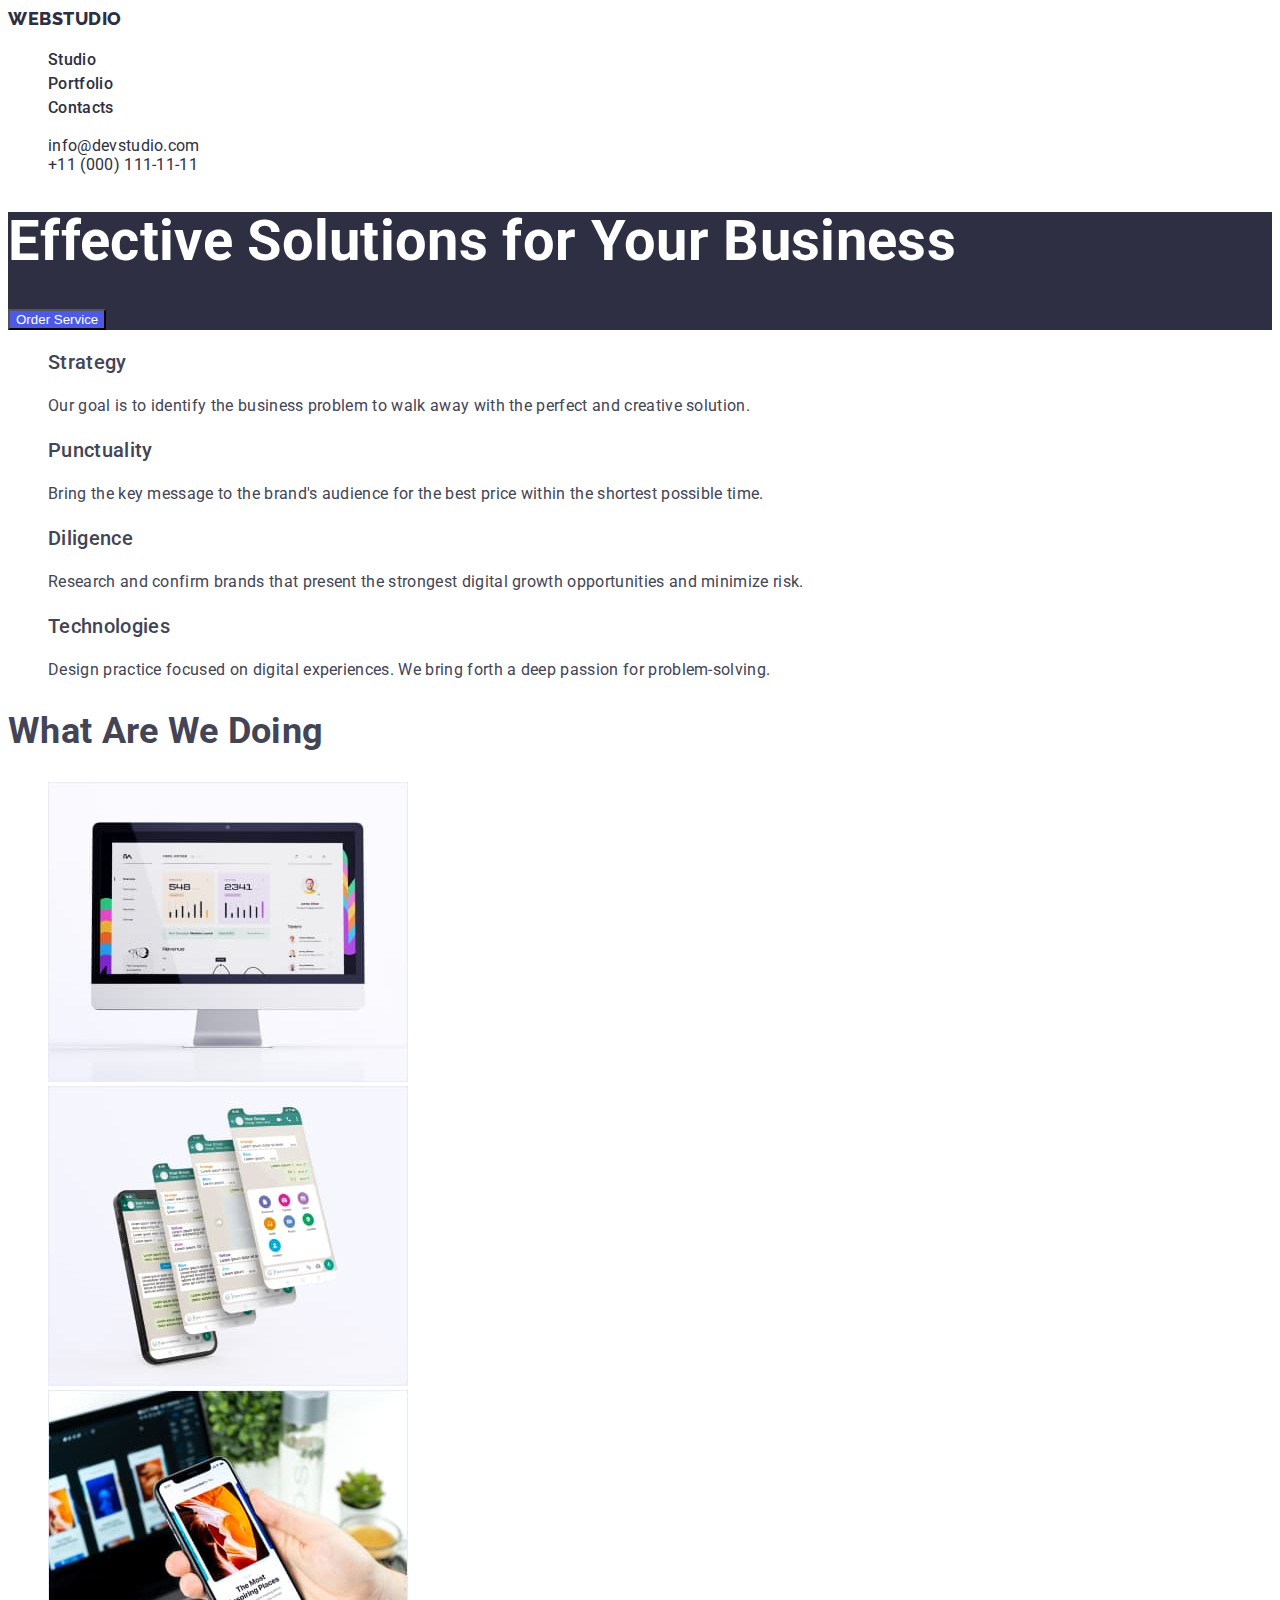
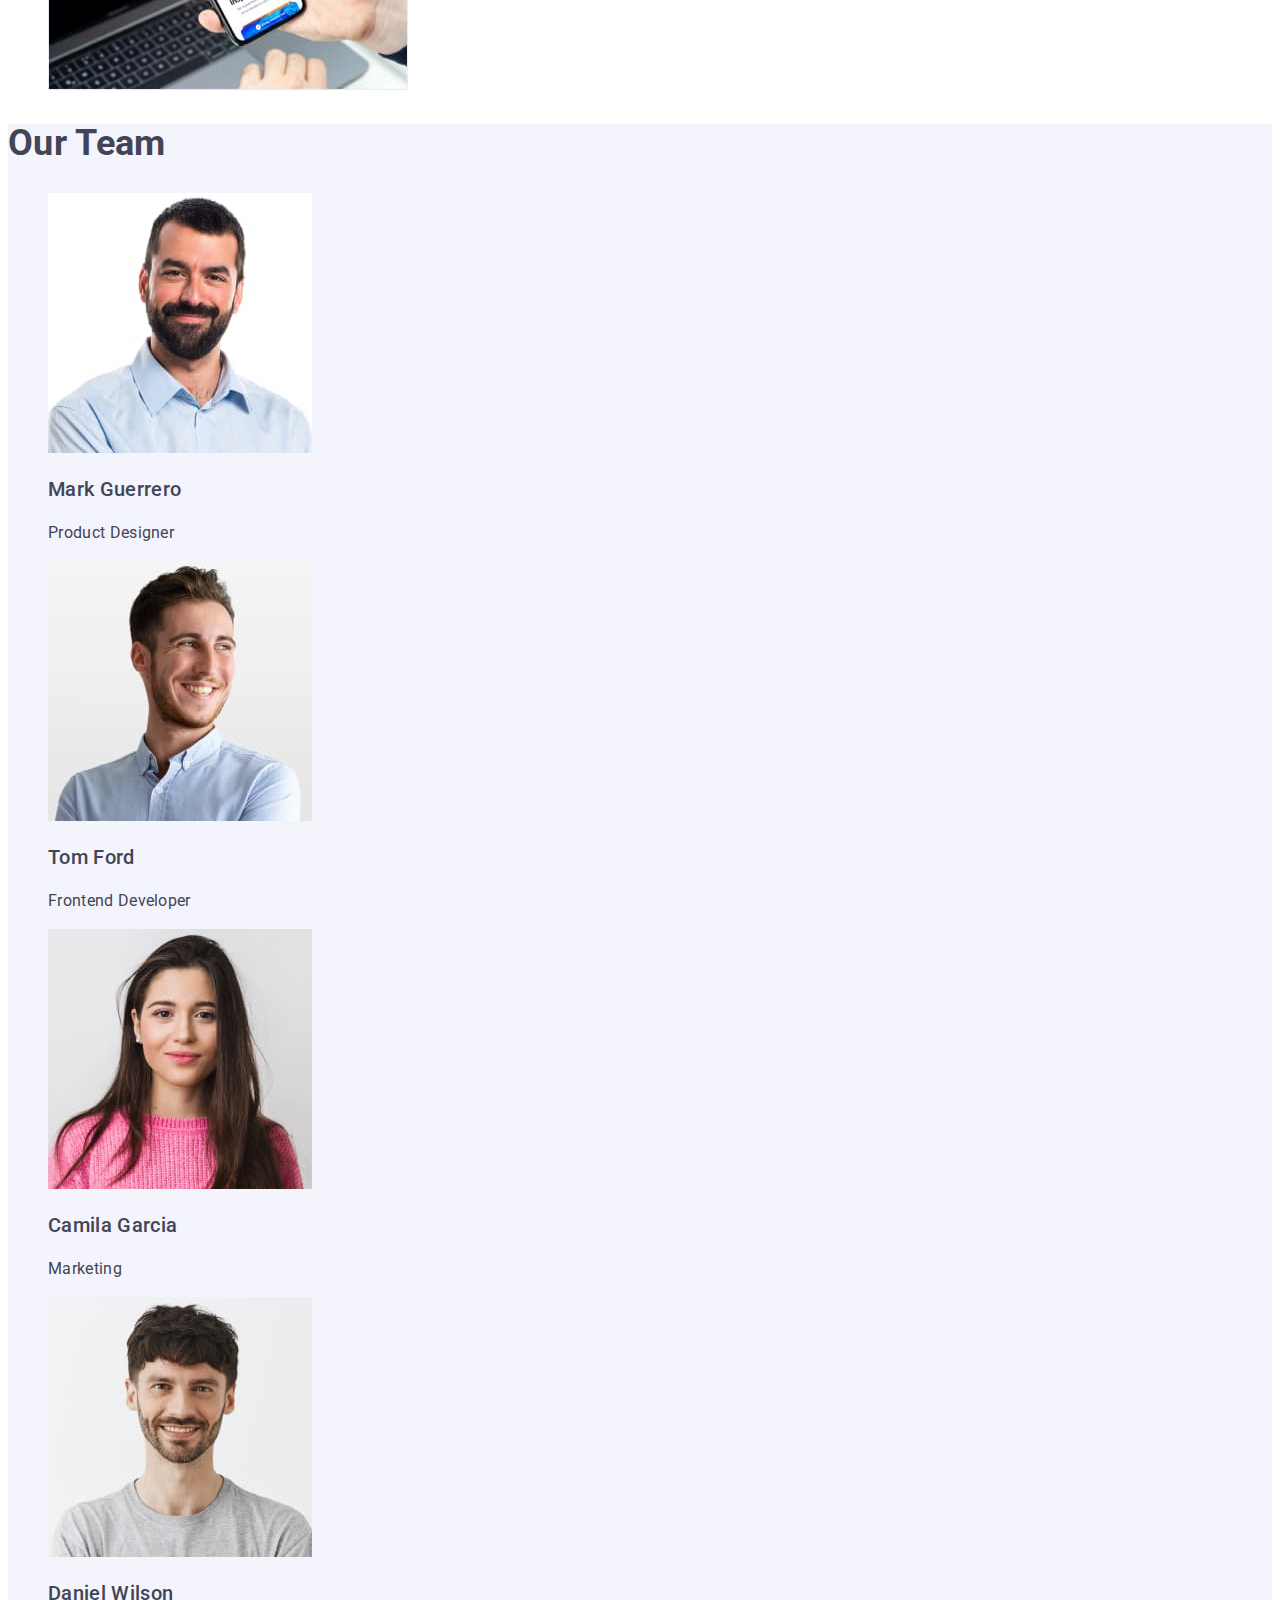
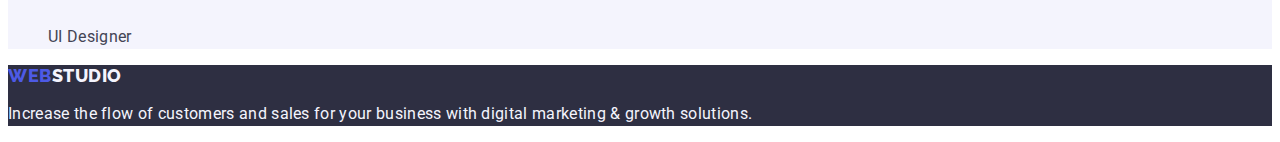
==== index.html @ 91854b74 "csscompleteheader" ====
<!DOCTYPE html>
<html lang="en">
  <head>
    <meta charset="UTF-8" />
    <meta http-equiv="X-UA-Compatible" content="IE=edge" />
    <meta name="viewport" content="width=device-width, initial-scale=1.0" />
    <link rel="stylesheet" href="./css/styles.css" />
    <link rel="preconnect" href="https://fonts.googleapis.com" />
    <link rel="preconnect" href="https://fonts.gstatic.com" crossorigin />
    <link
      href="https://fonts.googleapis.com/css2?family=Montserrat:wght@400;700&family=Raleway:wght@800&family=Roboto:wght@400;500;700;900&display=swap"
      rel="stylesheet"
    />
    <title>Web Studio</title>
  </head>

  <!-- header -->

  <body class="page">
    <header class="header">
      <nav class="nav">
        <a class="header-logo link" href="./index.html"
          >Web<span class="logo-span">Studio</span></a
        >
        <ul class="header list">
          <li class="header-list-item">
            <a class="header link" href="./index.htm ">Studio</a>
          </li>
          <li class="header-list-item">
            <a class="header link" href="./portfolio.html">Portfolio</a>
          </li>
          <li class="header-list-item">
            <a class="header link" href="">Contacts</a>
          </li>
        </ul>
      </nav>

      <address class="address">
        <ul class="address list">
          <li class="address-list-item">
            <a class="address link" href="mailto:info@devstudio.com"
              >info@devstudio.com</a
            >
          </li>
          <li class="address-list-item">
            <a class="address link" href="tel:+110001111111"
              >+11 (000) 111-11-11</a
            >
          </li>
        </ul>
      </address>
    </header>

    <main class="main">
      <!-- section1 -->
      <section class="section one">
        <h1 class="one-title">Effective Solutions for Your Business</h1>
        <button class="one-btn" type="button">Order Service</button>
      </section>
      <!-- section2 -->
      <section class="section two">
        <h2 class="two-hidden-title"></h2>
        <ul class="two-list">
          <li class="two-list">
            <h3 class="two-title">Strategy</h3>
            <p class="two-text">
              Our goal is to identify the business problem to walk away with the
              perfect and creative solution.
            </p>
          </li>
          <li class="two-list">
            <h3 class="two-title">Punctuality</h3>
            <p class="two-text">
              Bring the key message to the brand's audience for the best price
              within the shortest possible time.
            </p>
          </li>
          <li class="two-list">
            <h3 class="two-title">Diligence</h3>
            <p class="two-text">
              Research and confirm brands that present the strongest digital
              growth opportunities and minimize risk.
            </p>
          </li>
          <li class="two-list">
            <h3 class="two-title">Technologies</h3>
            <p class="two-text">
              Design practice focused on digital experiences. We bring forth a
              deep passion for problem-solving.
            </p>
          </li>
        </ul>
      </section>
      <!-- section3 -->
      <section class="section three">
        <h2 class="three-title">What are we doing</h2>
        <ul class="three-list">
          <li class="three-list-item">
            <img
              src="./images/Rectangle71.jpg"
              alt="Kompture image"
              width="360"
            />
          </li>
          <li class="three-list-item">
            <img
              src="./images/Rectangle71(2).jpg"
              alt="Phones image"
              width="360"
            />
          </li>
          <li class="three-list-item">
            <img
              src="./images/Rectangle71(1).jpg"
              alt="Kompture and Phone image"
              width="360"
            />
          </li>
        </ul>
      </section>
      <!-- section4 -->
      <section class="section four">
        <h2 class="four-title">Our Team</h2>
        <ul class="four-list">
          <li class="four-list-item">
            <img src="./images/img.jpg" alt="Mark Guerrero" width="264" />
            <h3 class="four-name">Mark Guerrero</h3>
            <p class="four-text">Product Designer</p>
          </li>
          <li class="four-list-item">
            <img src="./images/img(1).jpg" alt="Tom Ford" width="264" />
            <h3 class="four-name">Tom Ford</h3>
            <p class="four-text">Frontend Developer</p>
          </li>
          <li class="four-list-item">
            <img src="./images/img(2).jpg" alt="Camila Garcia" width="264" />
            <h3 class="four-name">Camila Garcia</h3>
            <p class="four-text">Marketing</p>
          </li>
          <li class="four-list-item">
            <img src="./images/img(3).jpg" alt="Daniel Wilson" width="264" />
            <h3 class="four-name">Daniel Wilson</h3>
            <p class="four-text">UI Designer</p>
          </li>
        </ul>
      </section>
    </main>

    <footer class="footer">
      <a class="footer-logo link" href="./index.html"
        ><span class="footer-span">Web</span
        ><span class="studio-span">Studio</span></a
      >
      <p class="footer-text">
        Increase the flow of customers and sales for your business with digital
        marketing & growth solutions.
      </p>
    </footer>
  </body>
</html>
---- css/styles.css ----
body{
    font-family: "Roboto",
        sans-serif;
    font-weight: 400;
    color: #434455;
    background: #FFFFFF;
    letter-spacing: 0.02em;
}

:root{
--primari-font: "Roboto",
    sans-serif;

}
/* header*/

.header {}

/* reset*/
ul,ol {
    list-style: none;
}
 
a {
    text-decoration: none;
    color: currentColor;
}

button{
    cursor: pointer;
}

.nav {
        font-weight: 500;
        font-size: 16px;
        line-height: 1.5; 
        }

.header-logo {
        font-family: 'Raleway', sans-serif;
        font-weight: 800;
        font-size: 18px;
        line-height: 1.17;
        color: #4d5ae5;
        letter-spacing: 0.03em;
        text-transform: uppercase;
        }

.logo-span {
    color: #2e2f42;
}

.header {}

.list {
    list-style: none
}

.header-list-item {}

.header 

.link {
    color: #2e2f42;
    text-decoration: none;
}

.link:hover,
.link:focus{
    color: #404bbf;
}

address {
    font-style: normal;
}

.address 

.address-list-item {}

.address-link {}

/* section one*/

.section {}

.one {
    background: #2E2F42;
}

.one-title {
        font-weight: 700;
        font-size: 56px;
        line-height: 1.07;
        color: #FFFFFF;
}

.one-btn {
        background: #4D5AE5;
        color: #FFFFFF;
}

/* section two*/

.section {}

.two {}

.two-hidden-title {}

.two-list {}

.two-title {
    font-weight: 500;
        font-size: 20px;
        line-height: 1.2;
        
}

.two-text {
        font-size: 16px;
        line-height: 1.5;
        color: #434455;
}

/* section three*/

.section {}

.three {}

.three-title {
    font-weight: 700;
        font-size: 36px;
        line-height: 1.11;
        text-transform: capitalize;
}

.three-list {}

.three-list-item {}

/* section four*/

.section {
    
}

.four {
    background: #F4F4FD;
}

.four-title {
    font-weight: 700;
        font-size: 36px;
        line-height: 1.11;
        text-transform: capitalize;
}

.four-list {}

.four-list-item {}

.four-name {
    font-weight: 500;
        font-size: 20px;
        line-height: 1.2;
}

.four-text {
    line-height: 1.5;
        color: #434455;
}
/*section5*/

.section {}

.five {}

.filters {}

.filter-btn {
    font-weight: 500;
    font-size: 16px;
    line-height: 1.5;
    letter-spacing: 0.04em;
    color: #4D5AE5;
    background: #F4F4FD;
}

.five-title {
    font-weight: 500;
    font-size: 20px;
    line-height: 1.2;
}

.five-text {
    color: #434455;
}
/* footer*/

.footer {
    background: #2E2F42;
}

.footer-span{
    font-family: 'Raleway';
        font-style: normal;
        font-weight: 800;
        font-size: 18px;
        line-height: 1.17;
        letter-spacing: 0.03em;
        text-transform: uppercase;
        color: #4D5AE5;
}

.studio-span{
    font-family: 'Raleway';
        font-style: normal;
        font-weight: 800;
        font-size: 18px;
        line-height: 1.17;
        letter-spacing: 0.03em;
        text-transform: uppercase;
        color: #F4F4FD;
}
.footer-text {
    line-height: 1.5; 
        color: #F4F4FD;
}
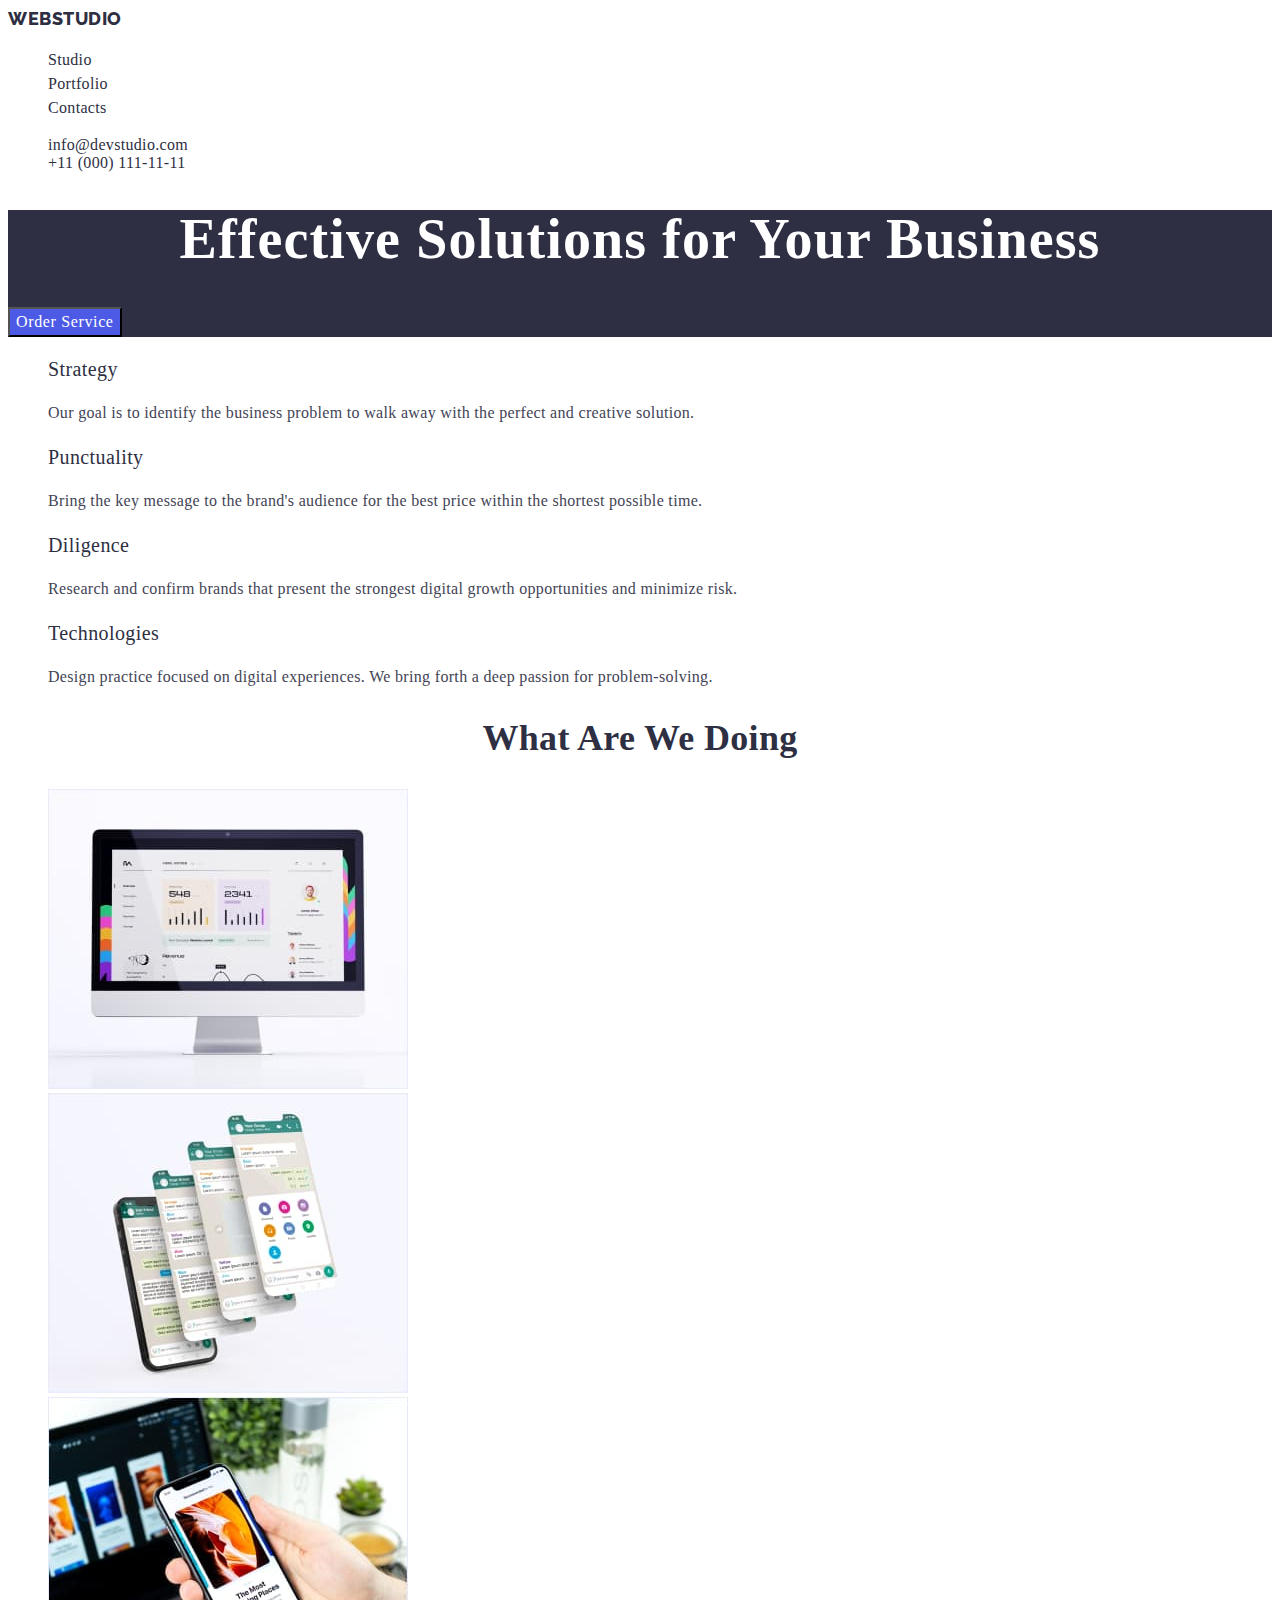
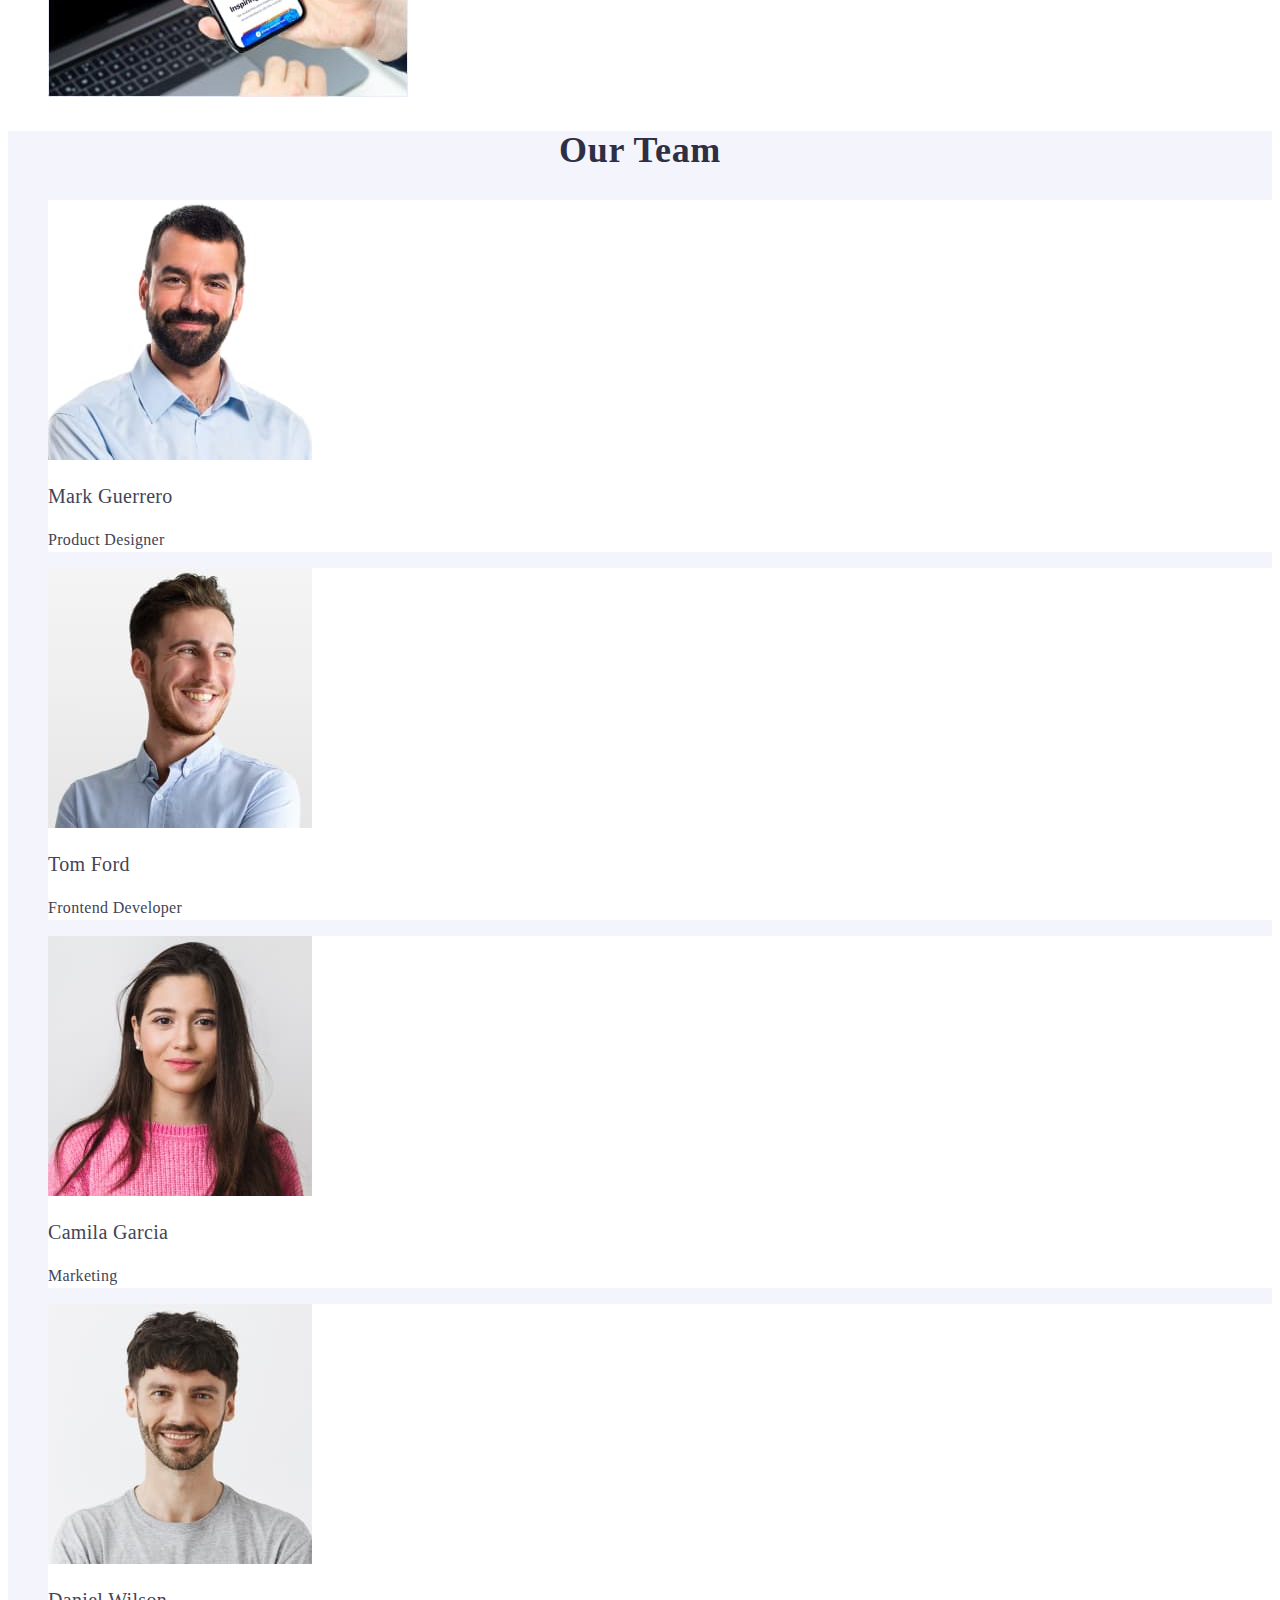
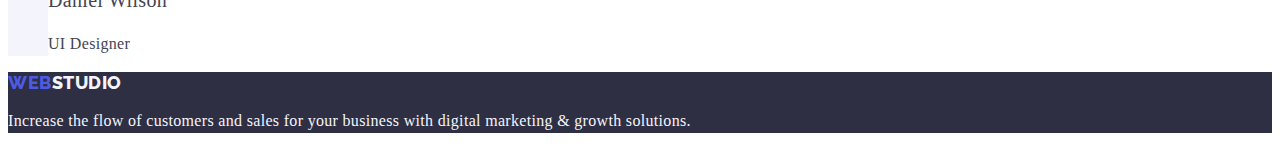
==== commit d4f2bde5: "csstest4" ====
--- a/index.html
+++ b/index.html
@@ -55,12 +55,12 @@
       <!-- section1 -->
       <section class="section one">
         <h1 class="one-title">Effective Solutions for Your Business</h1>
-        <button class="one-btn" type="button">Order Service</button>
+        <button class="one-btn link" type="button">Order Service</button>
       </section>
       <!-- section2 -->
       <section class="section two">
         <h2 class="two-hidden-title"></h2>
-        <ul class="two-list">
+        <ul class="two list">
           <li class="two-list">
             <h3 class="two-title">Strategy</h3>
             <p class="two-text">
@@ -94,7 +94,7 @@
       <!-- section3 -->
       <section class="section three">
         <h2 class="three-title">What are we doing</h2>
-        <ul class="three-list">
+        <ul class="three list">
           <li class="three-list-item">
             <img
               src="./images/Rectangle71.jpg"
@@ -121,7 +121,7 @@
       <!-- section4 -->
       <section class="section four">
         <h2 class="four-title">Our Team</h2>
-        <ul class="four-list">
+        <ul class="four list">
           <li class="four-list-item">
             <img src="./images/img.jpg" alt="Mark Guerrero" width="264" />
             <h3 class="four-name">Mark Guerrero</h3>
--- a/css/styles.css
+++ b/css/styles.css
@@ -1,18 +1,17 @@
+:root {
+    --primari-font: "Roboto",
+        sans-serif;
+}
 
 body{
-    font-family: "Roboto",
-        sans-serif;
+    font-family: var(--primary-font);
     font-weight: 400;
     color: #434455;
     background: #FFFFFF;
     letter-spacing: 0.02em;
 }
 
-:root{
---primari-font: "Roboto",
-    sans-serif;
-
-}
+
 /* header*/
 
 .header {}
@@ -90,13 +89,20 @@
 }
 
 .one-title {
+        text-align: center;
         font-weight: 700;
         font-size: 56px;
         line-height: 1.07;
+        letter-spacing: 0.02em;
         color: #FFFFFF;
 }
 
 .one-btn {
+        font-family: var(--primary-font);
+        font-weight: 500;
+        font-size: 16px;
+        line-height: 1.5;
+        letter-spacing: 0.04em;
         background: #4D5AE5;
         color: #FFFFFF;
 }
@@ -112,10 +118,12 @@
 .two-list {}
 
 .two-title {
+    
     font-weight: 500;
         font-size: 20px;
         line-height: 1.2;
-        
+        letter-spacing: 0.02em;
+        color: #2e2f42;
 }
 
 .two-text {
@@ -134,7 +142,10 @@
     font-weight: 700;
         font-size: 36px;
         line-height: 1.11;
+        text-align: center;
         text-transform: capitalize;
+        color: #2e2f42;
+
 }
 
 .three-list {}
@@ -152,15 +163,20 @@
 }
 
 .four-title {
-    font-weight: 700;
+        text-align: center;
+        font-weight: 700;
         font-size: 36px;
         line-height: 1.11;
         text-transform: capitalize;
+        letter-spacing: 0.02em;
+        color: #2e2f42;
 }
 
 .four-list {}
 
-.four-list-item {}
+.four-list-item {
+    background-color: #FFFFFF;
+}
 
 .four-name {
     font-weight: 500;
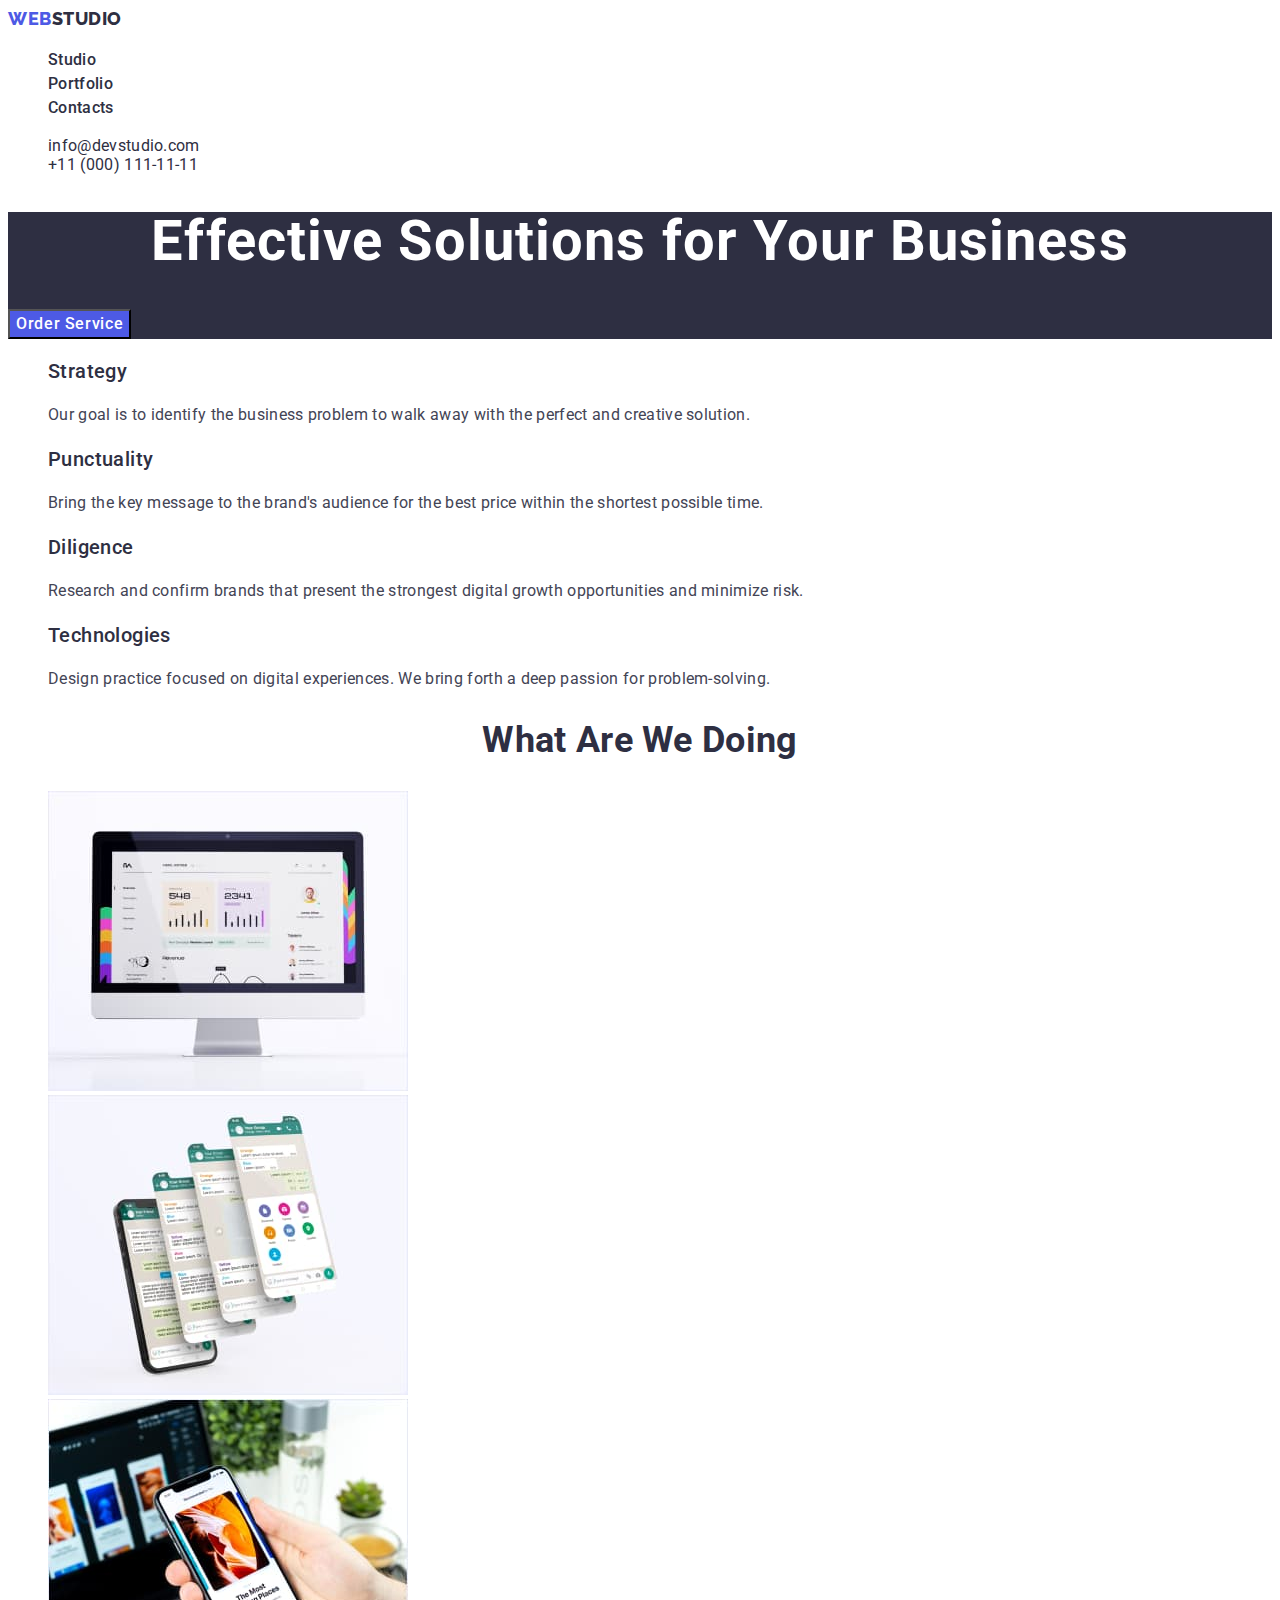
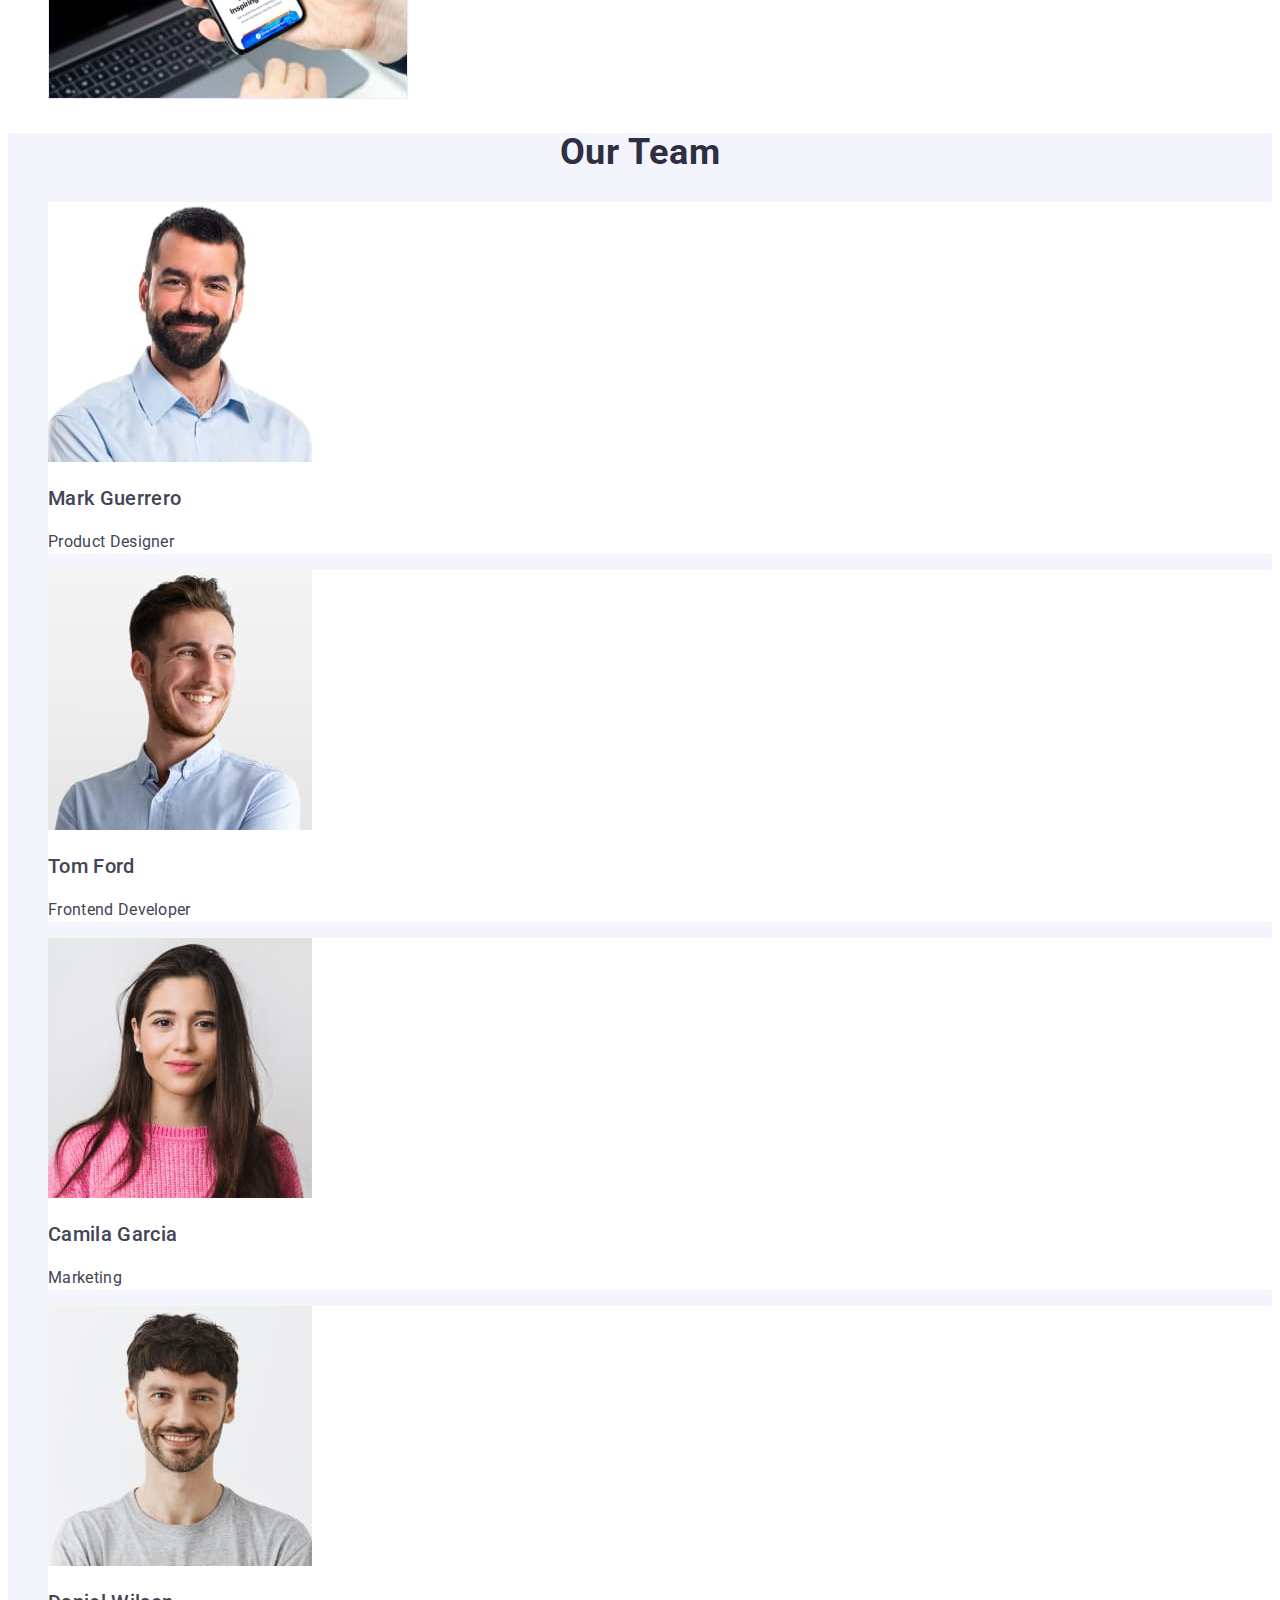
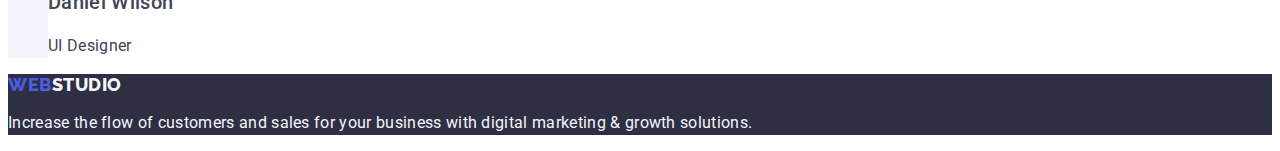
==== commit 07972845: "csstest5" ====
--- a/index.html
+++ b/index.html
@@ -121,7 +121,7 @@
       <!-- section4 -->
       <section class="section four">
         <h2 class="four-title">Our Team</h2>
-        <ul class="four list">
+        <ul class="four #4d5ae5list">
           <li class="four-list-item">
             <img src="./images/img.jpg" alt="Mark Guerrero" width="264" />
             <h3 class="four-name">Mark Guerrero</h3>
@@ -147,9 +147,8 @@
     </main>
 
     <footer class="footer">
-      <a class="footer-logo link" href="./index.html"
-        ><span class="footer-span">Web</span
-        ><span class="studio-span">Studio</span></a
+      <a class="header-logo link" href="./index.html"
+        >Web<span class="footer-span">Studio</span></a
       >
       <p class="footer-text">
         Increase the flow of customers and sales for your business with digital
--- a/css/styles.css
+++ b/css/styles.css
@@ -4,7 +4,8 @@
 }
 
 body{
-    font-family: var(--primary-font);
+    font-family: "Roboto",
+        sans-serif;
     font-weight: 400;
     color: #434455;
     background: #FFFFFF;
@@ -23,7 +24,7 @@
  
 a {
     text-decoration: none;
-    color: currentColor;
+    
 }
 
 button{
@@ -35,6 +36,10 @@
         font-size: 16px;
         line-height: 1.5; 
         }
+.link {
+    color: #2e2f42;
+    text-decoration: none;
+}
 
 .header-logo {
         font-family: 'Raleway', sans-serif;
@@ -58,12 +63,7 @@
 
 .header-list-item {}
 
-.header 
-
-.link {
-    color: #2e2f42;
-    text-decoration: none;
-}
+
 
 .link:hover,
 .link:focus{
@@ -221,26 +221,10 @@
 }
 
 .footer-span{
-    font-family: 'Raleway';
-        font-style: normal;
-        font-weight: 800;
-        font-size: 18px;
-        line-height: 1.17;
-        letter-spacing: 0.03em;
-        text-transform: uppercase;
-        color: #4D5AE5;
-}
-
-.studio-span{
-    font-family: 'Raleway';
-        font-style: normal;
-        font-weight: 800;
-        font-size: 18px;
-        line-height: 1.17;
-        letter-spacing: 0.03em;
-        text-transform: uppercase;
-        color: #F4F4FD;
-}
+    color: #F4F4FD;
+}
+
+
 .footer-text {
     line-height: 1.5; 
         color: #F4F4FD;
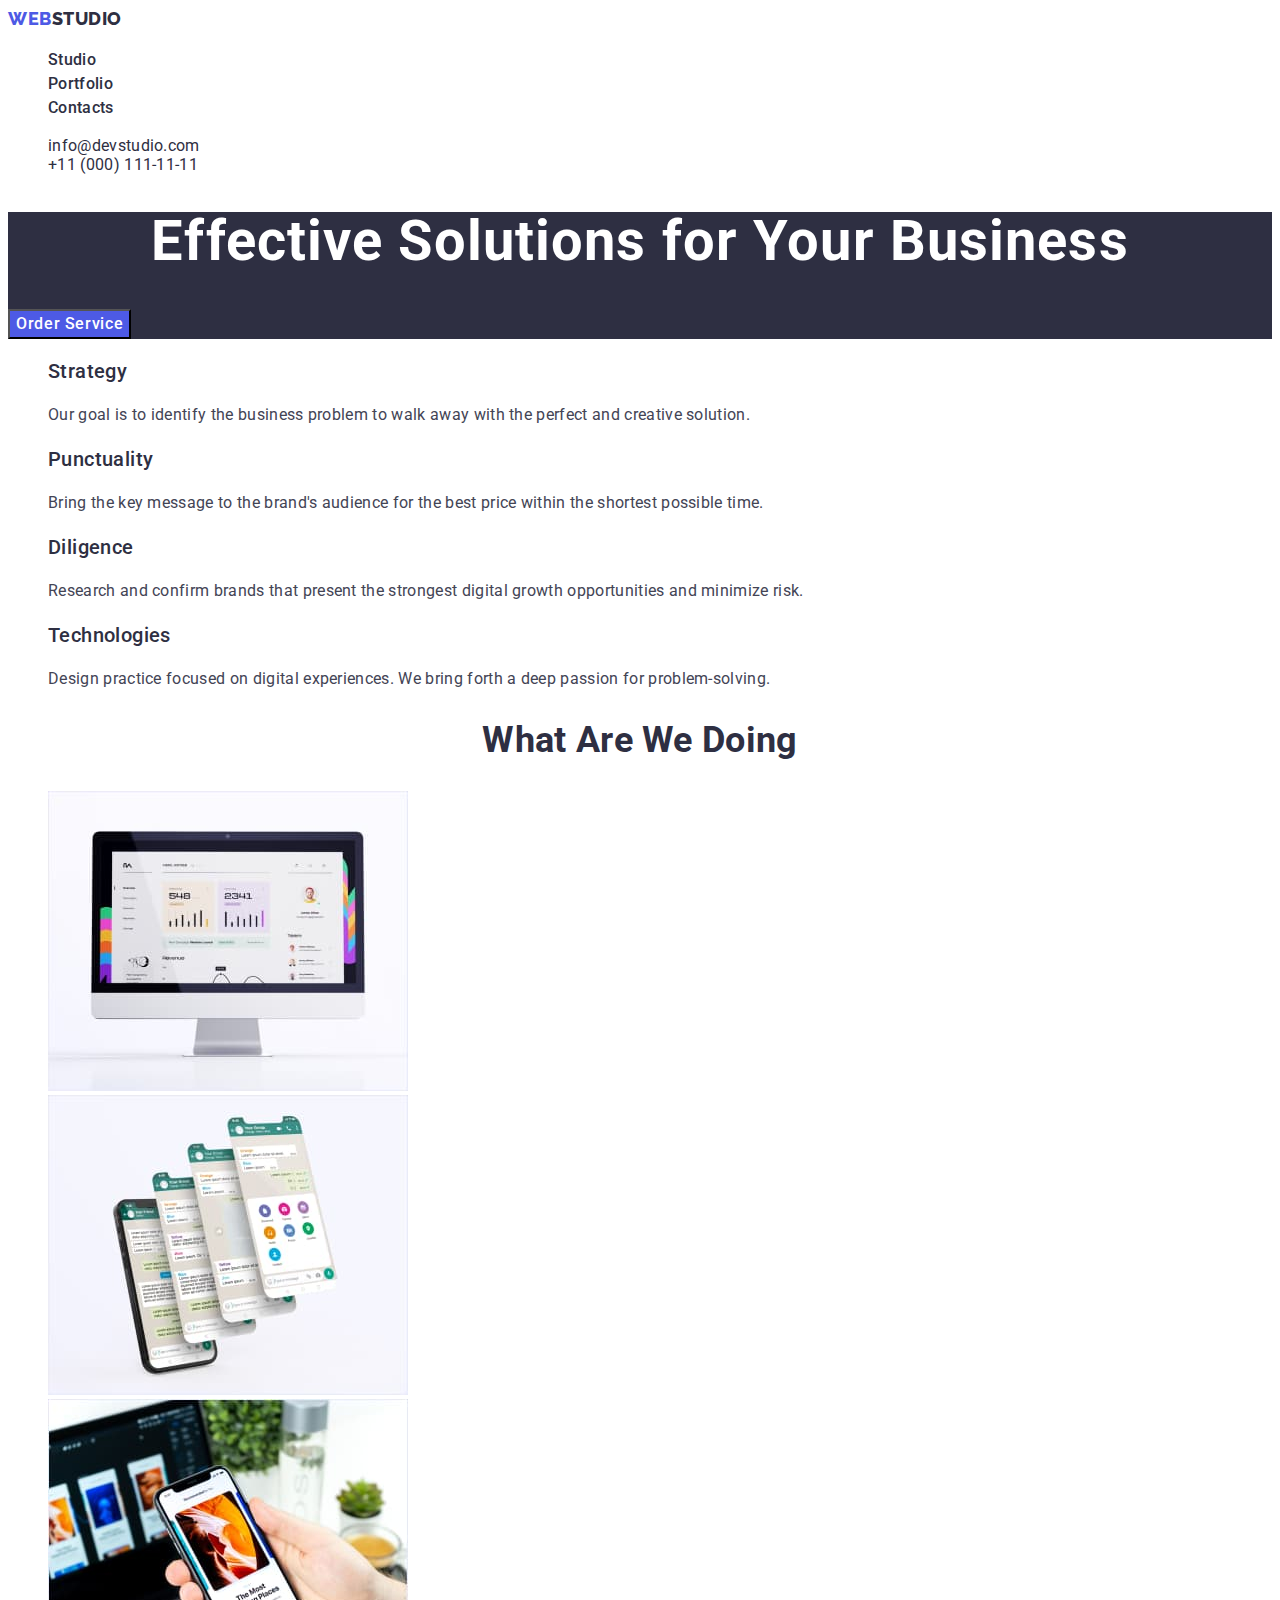
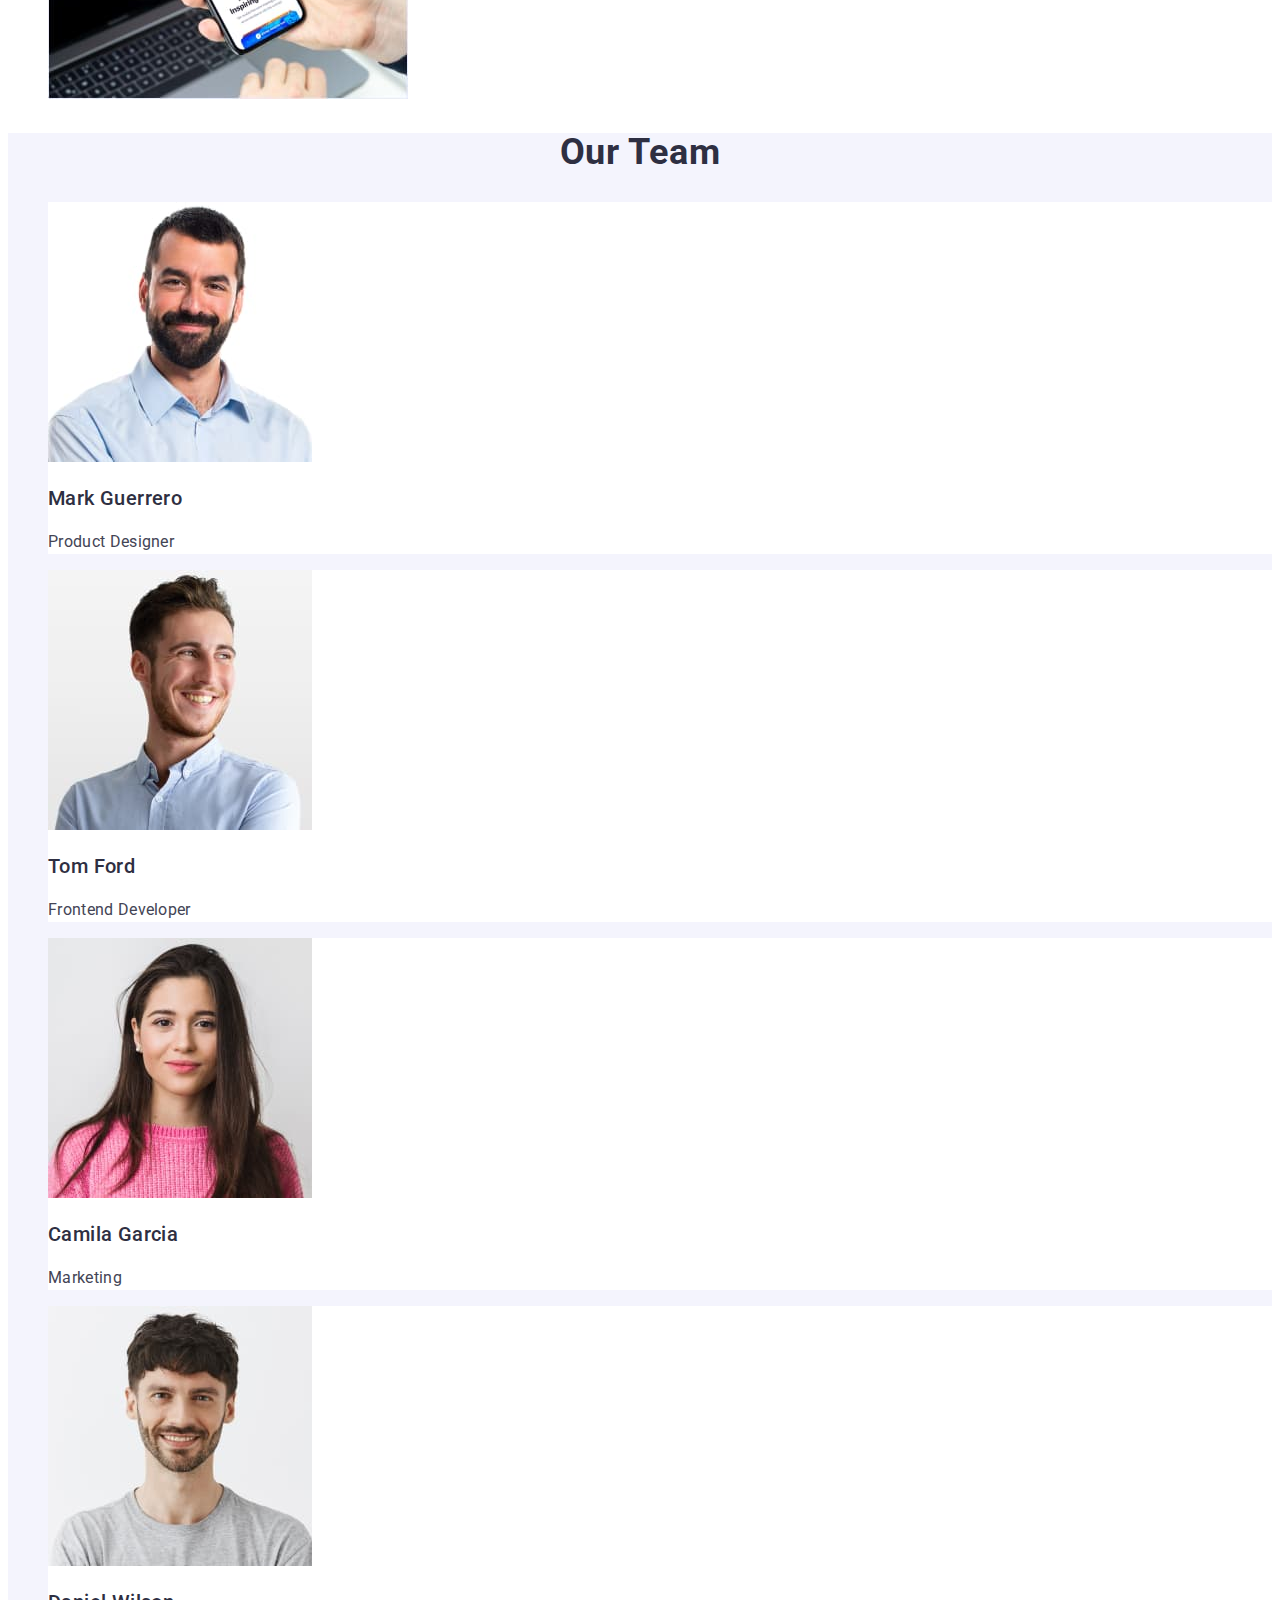
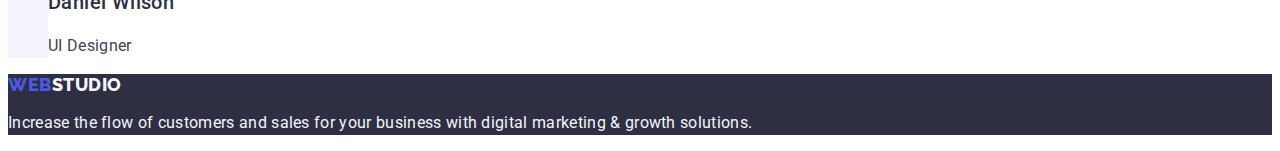
==== commit f02f7fca: "testcss7" ====
--- a/index.html
+++ b/index.html
@@ -24,7 +24,7 @@
         >
         <ul class="header list">
           <li class="header-list-item">
-            <a class="header link" href="./index.htm ">Studio</a>
+            <a class="header link" href="./index.htm">Studio</a>
           </li>
           <li class="header-list-item">
             <a class="header link" href="./portfolio.html">Portfolio</a>
@@ -121,7 +121,7 @@
       <!-- section4 -->
       <section class="section four">
         <h2 class="four-title">Our Team</h2>
-        <ul class="four #4d5ae5list">
+        <ul class="four list">
           <li class="four-list-item">
             <img src="./images/img.jpg" alt="Mark Guerrero" width="264" />
             <h3 class="four-name">Mark Guerrero</h3>
--- a/css/styles.css
+++ b/css/styles.css
@@ -55,11 +55,11 @@
     color: #2e2f42;
 }
 
-.header {}
-
-.list {
-    list-style: none
-}
+.header .link{
+    l
+}
+
+
 
 .header-list-item {}
 
@@ -107,6 +107,10 @@
         color: #FFFFFF;
 }
 
+.one-btn:hover,
+.one-btn:focus{
+    color: #404bbf;
+}
 /* section two*/
 
 .section {}
@@ -182,6 +186,8 @@
     font-weight: 500;
         font-size: 20px;
         line-height: 1.2;
+        letter-spacing: 0.02em;
+        color: #2e2f42;
 }
 
 .four-text {
@@ -205,13 +211,23 @@
     background: #F4F4FD;
 }
 
-.five-title {
-    font-weight: 500;
-    font-size: 20px;
-    line-height: 1.2;
-}
-
+.filter-btn:hover
+.filter-btn:focus{
+    color:#FFFFFF;
+    background-color: #404BBF;
+}
+.five-title{
+    font-weight: 500;
+        font-size: 20px;
+        line-height: 1,20;
+        letter-spacing: 0.02em;
+        color: #2E2F42;
+}
 .five-text {
+    font-weight: 400;
+    font-size: 16px;
+    line-height: 1.5;
+    letter-spacing: 0.02em;
     color: #434455;
 }
 /* footer*/
@@ -230,3 +246,6 @@
         color: #F4F4FD;
 }
 
+.list {
+    list-style: none
+}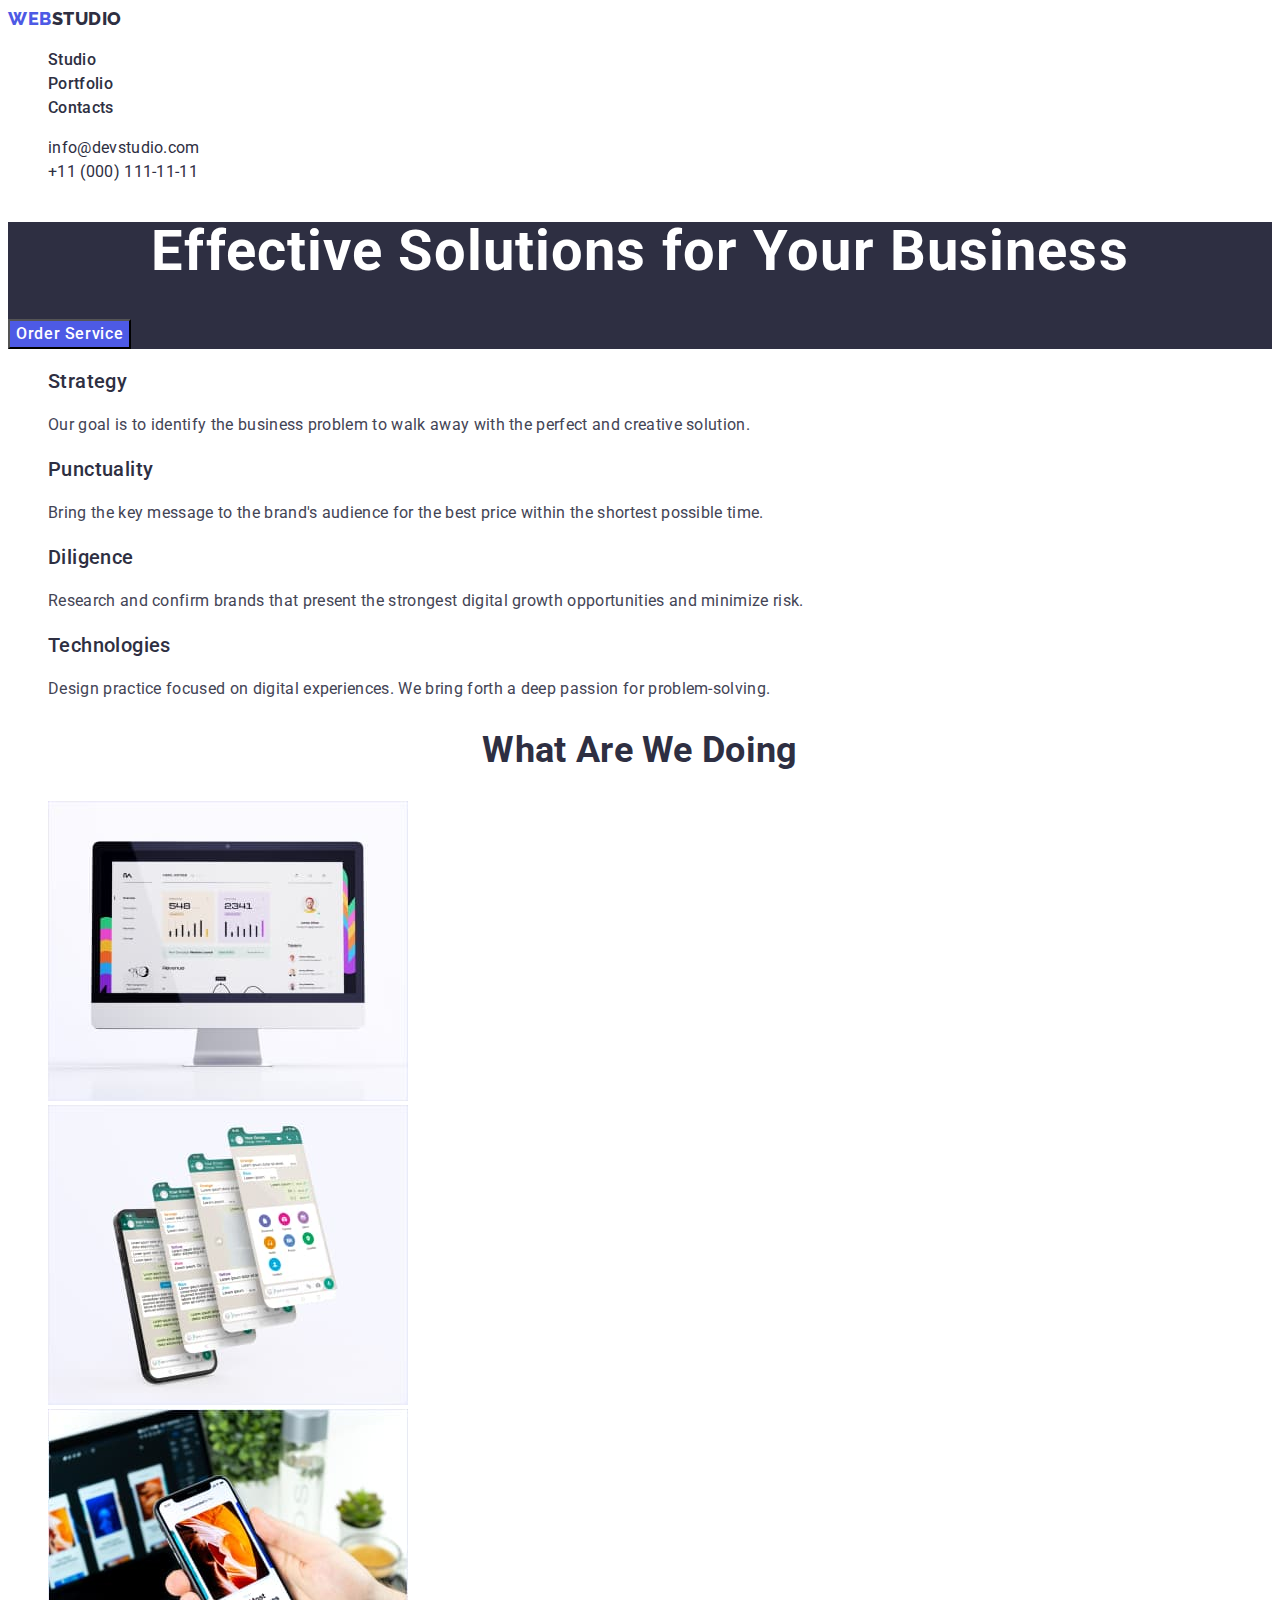
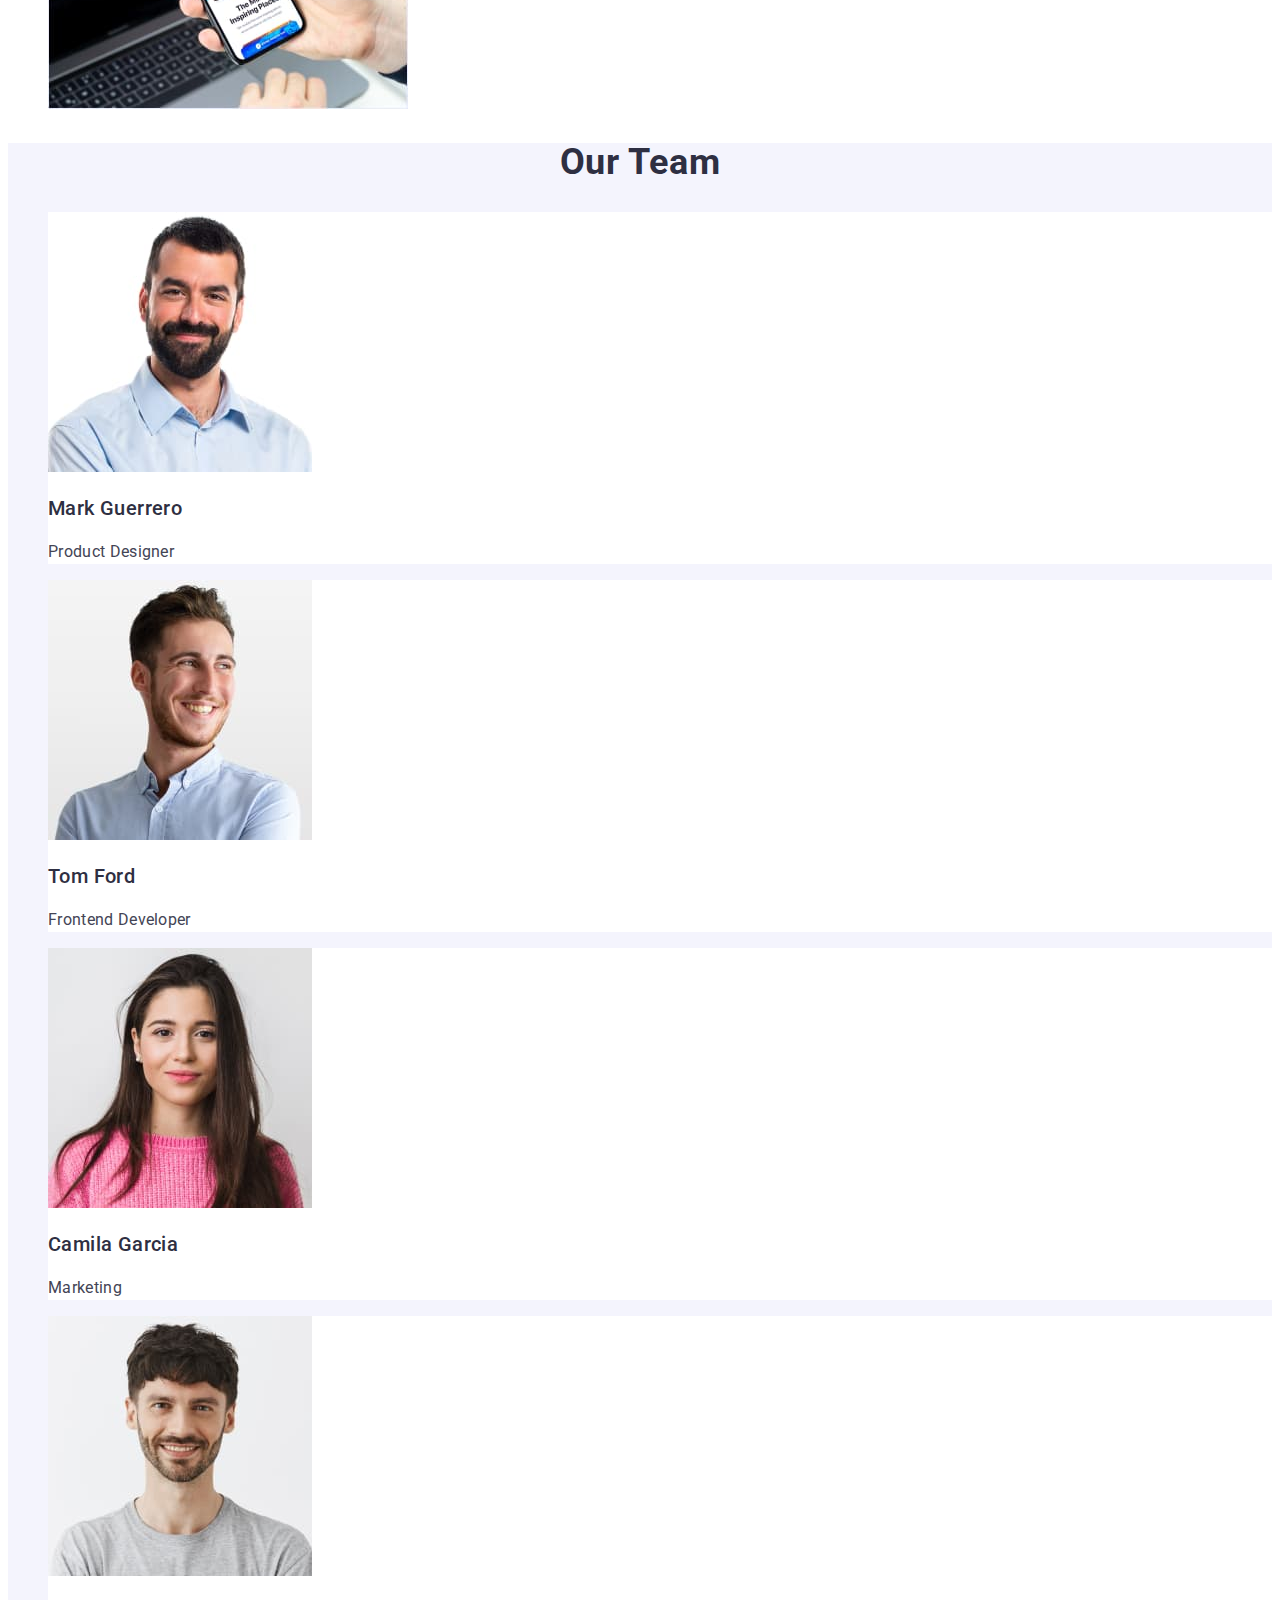
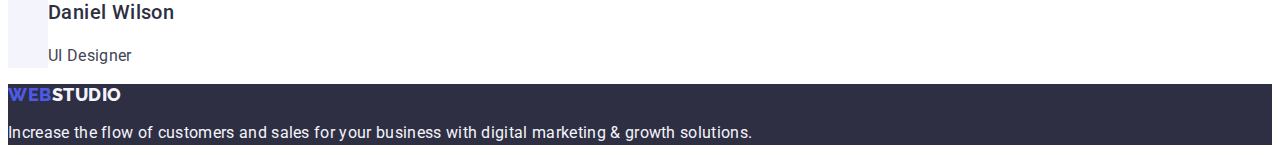
==== commit ffa98817: "csstest8" ====
--- a/index.html
+++ b/index.html
@@ -24,7 +24,7 @@
         >
         <ul class="header list">
           <li class="header-list-item">
-            <a class="header link" href="./index.htm">Studio</a>
+            <a class="header link" href="./index.html">Studio</a>
           </li>
           <li class="header-list-item">
             <a class="header link" href="./portfolio.html">Portfolio</a>
--- a/css/styles.css
+++ b/css/styles.css
@@ -56,7 +56,7 @@
 }
 
 .header .link{
-    l
+    
 }
 
 
@@ -72,13 +72,21 @@
 
 address {
     font-style: normal;
-}
-
-.address 
+    line-height: 1.5;
+    color: #434455;
+}
+
+address {
+
+}
 
 .address-list-item {}
 
-.address-link {}
+.address{
+    
+}
+
+.link {}
 
 /* section one*/
 
@@ -110,6 +118,7 @@
 .one-btn:hover,
 .one-btn:focus{
     color: #404bbf;
+    background-color: #404BBF;
 }
 /* section two*/
 
@@ -211,15 +220,15 @@
     background: #F4F4FD;
 }
 
-.filter-btn:hover
-.filter-btn:focus{
+.filter-btn:hover,
+.filter-btn:focus {
     color:#FFFFFF;
     background-color: #404BBF;
 }
 .five-title{
     font-weight: 500;
         font-size: 20px;
-        line-height: 1,20;
+        line-height: 1.2;
         letter-spacing: 0.02em;
         color: #2E2F42;
 }
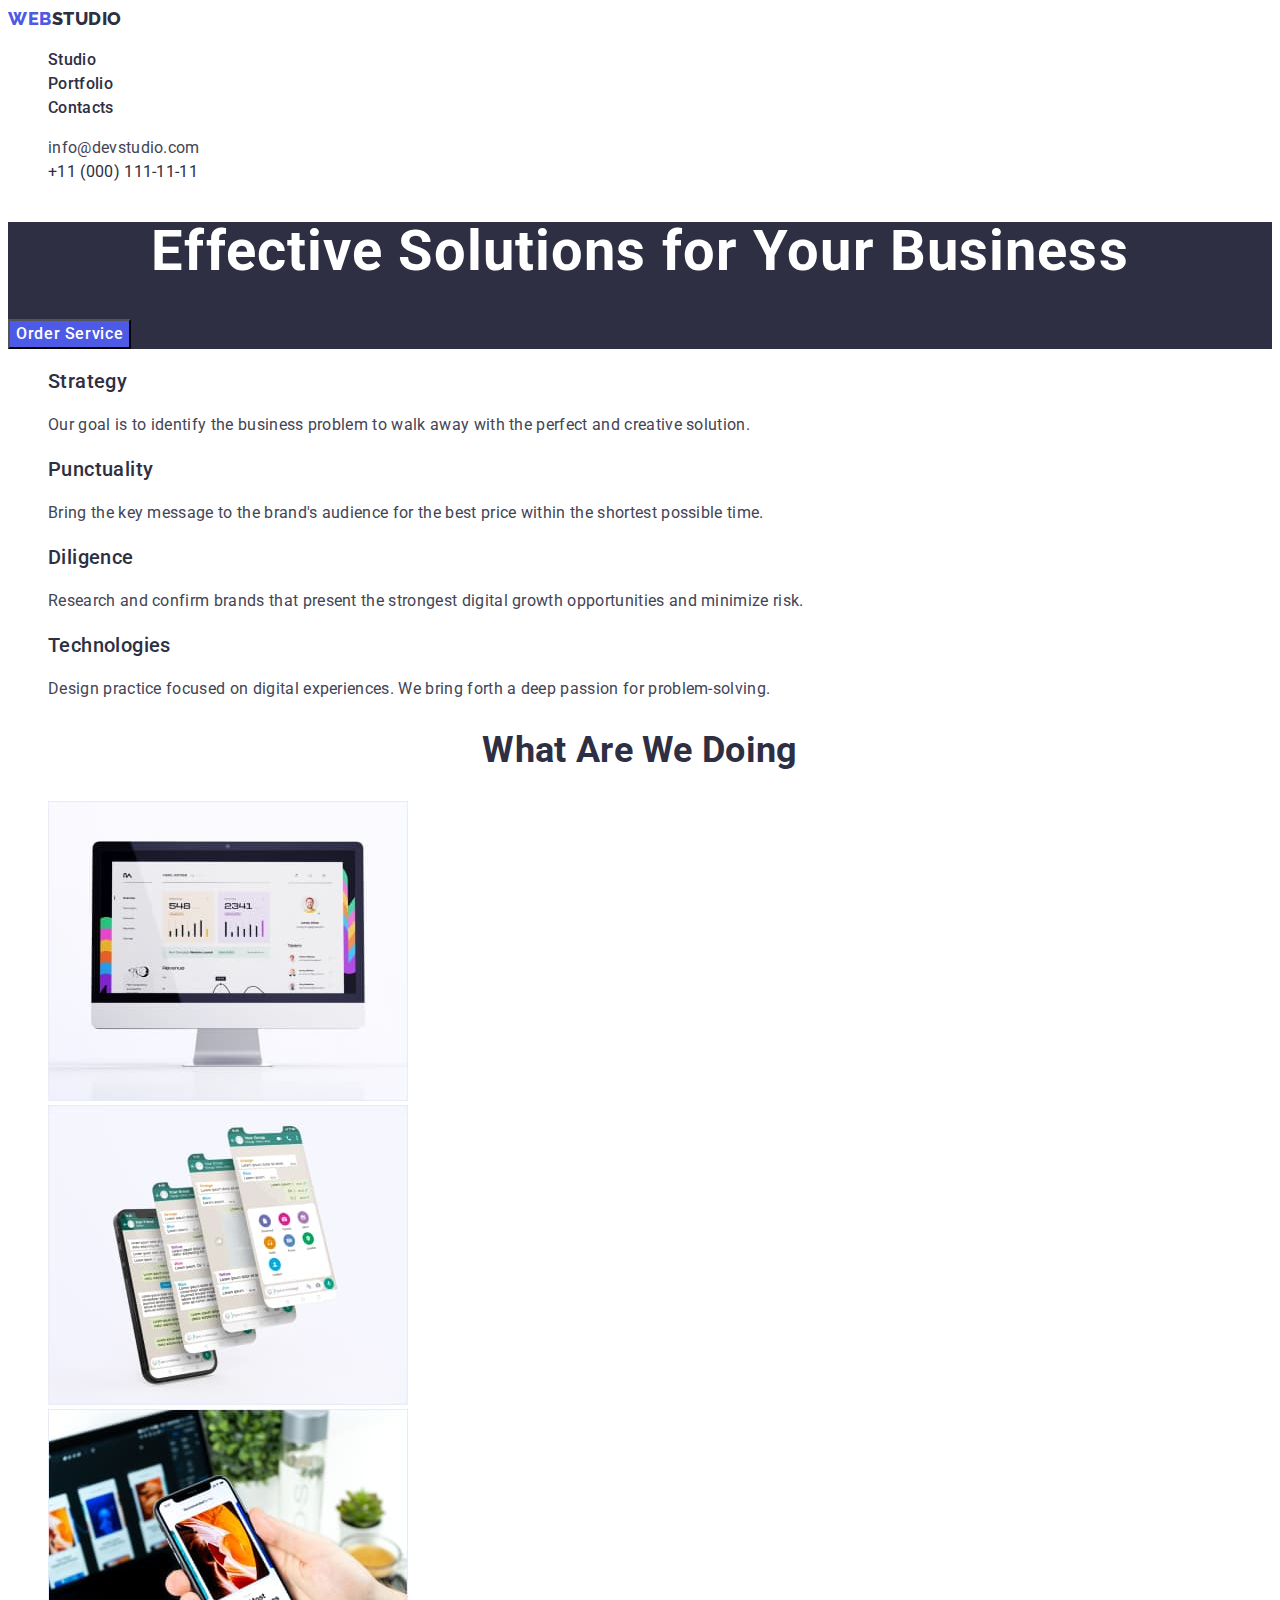
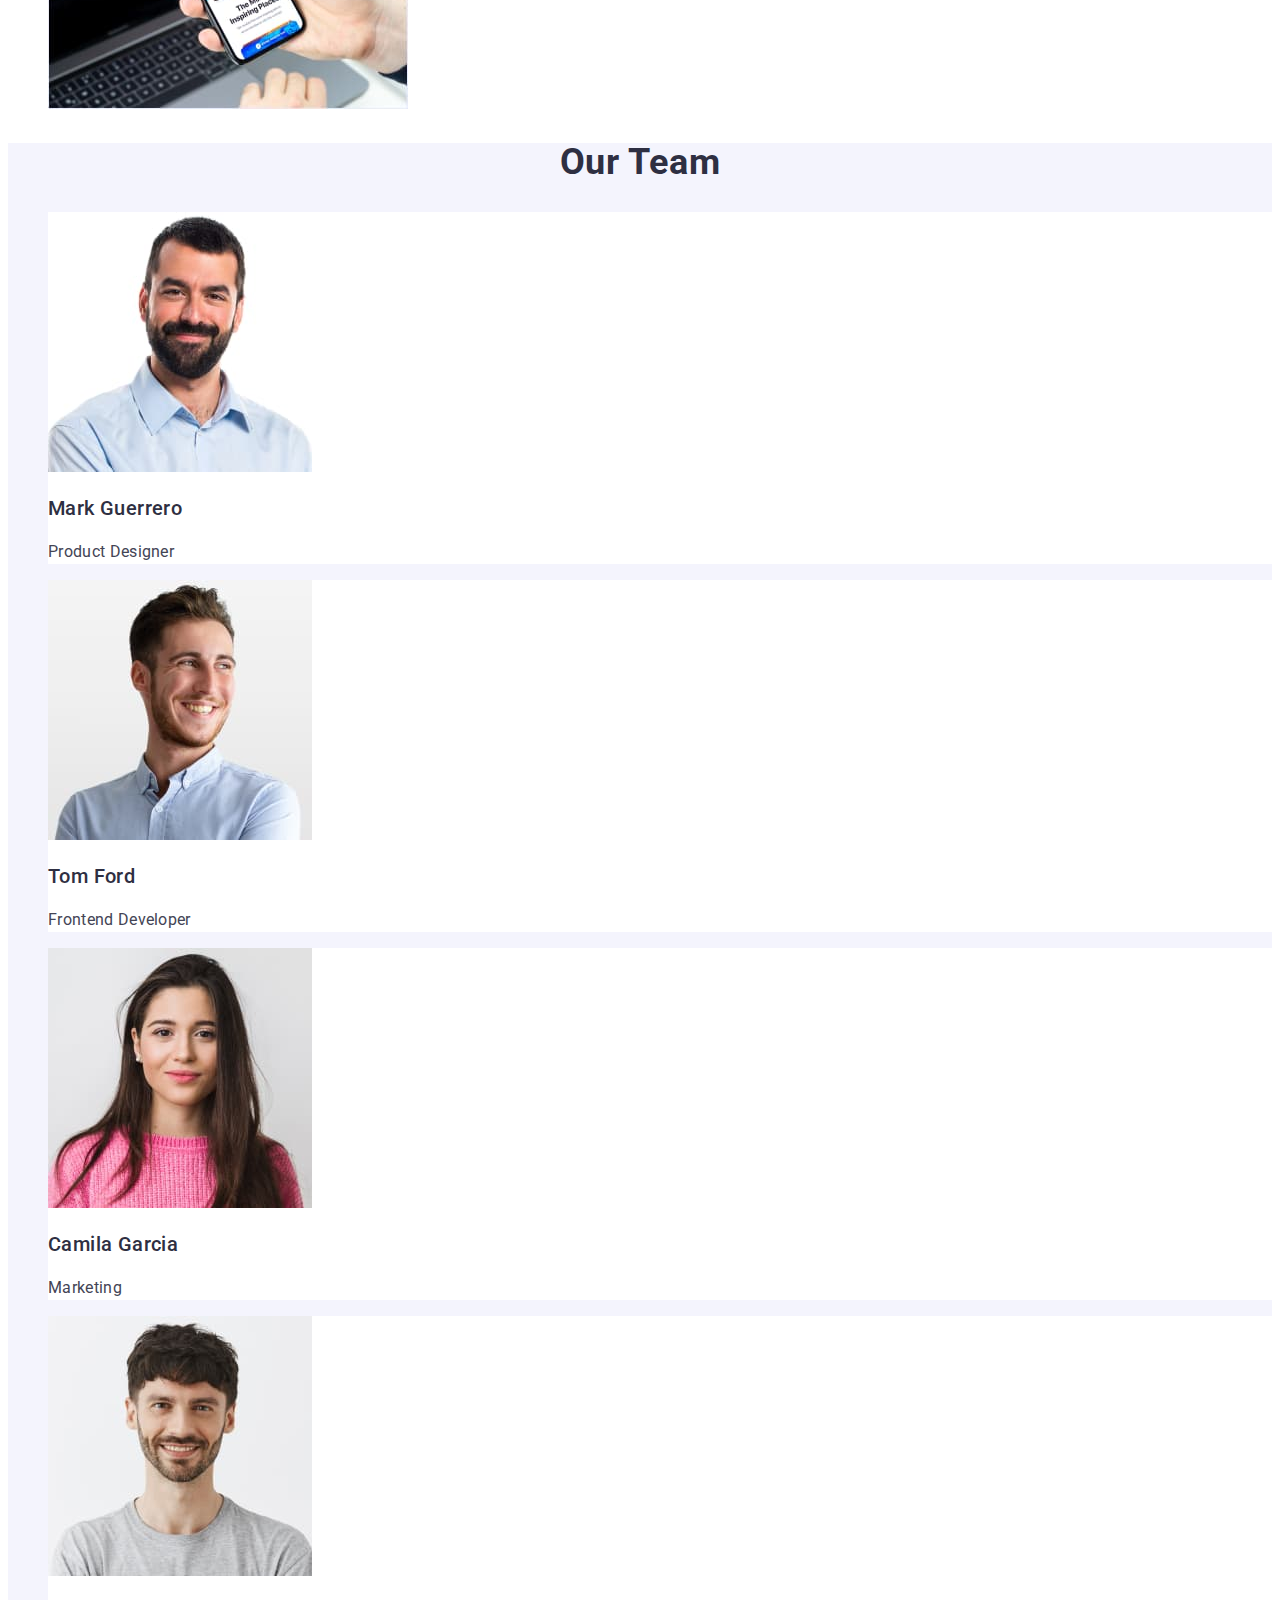
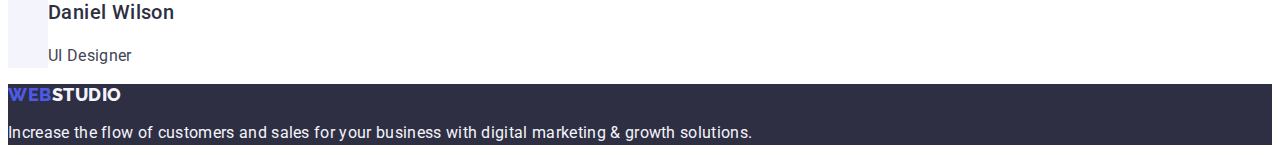
==== commit 810f955e: "csstest11" ====
--- a/index.html
+++ b/index.html
@@ -38,12 +38,12 @@
       <address class="address">
         <ul class="address list">
           <li class="address-list-item">
-            <a class="address link" href="mailto:info@devstudio.com"
+            <a class="address-link link" href="mailto:info@devstudio.com"
               >info@devstudio.com</a
             >
           </li>
           <li class="address-list-item">
-            <a class="address link" href="tel:+110001111111"
+            <a class="address-links link" href="tel:+110001111111"
               >+11 (000) 111-11-11</a
             >
           </li>
--- a/css/styles.css
+++ b/css/styles.css
@@ -82,11 +82,9 @@
 
 .address-list-item {}
 
-.address{
-    
-}
-
-.link {}
+.address-link{
+    color:#434455;
+}
 
 /* section one*/
 
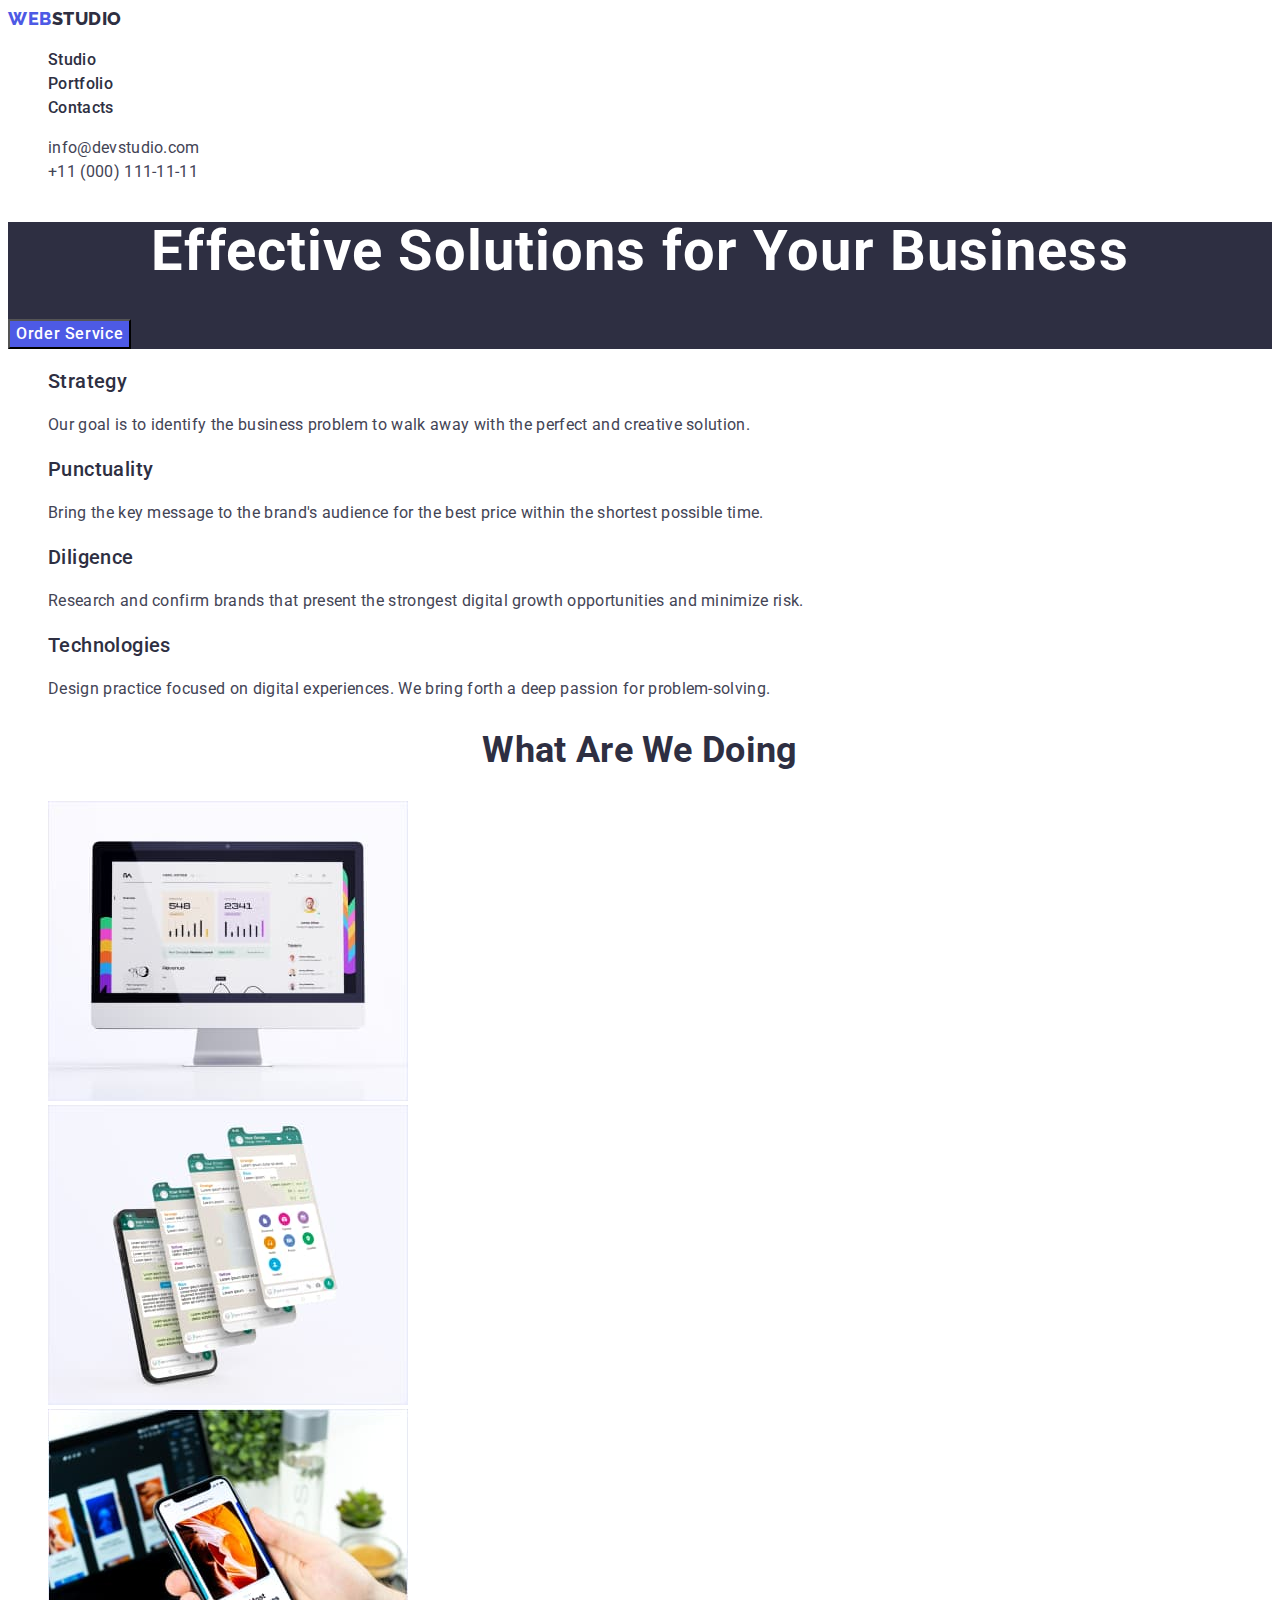
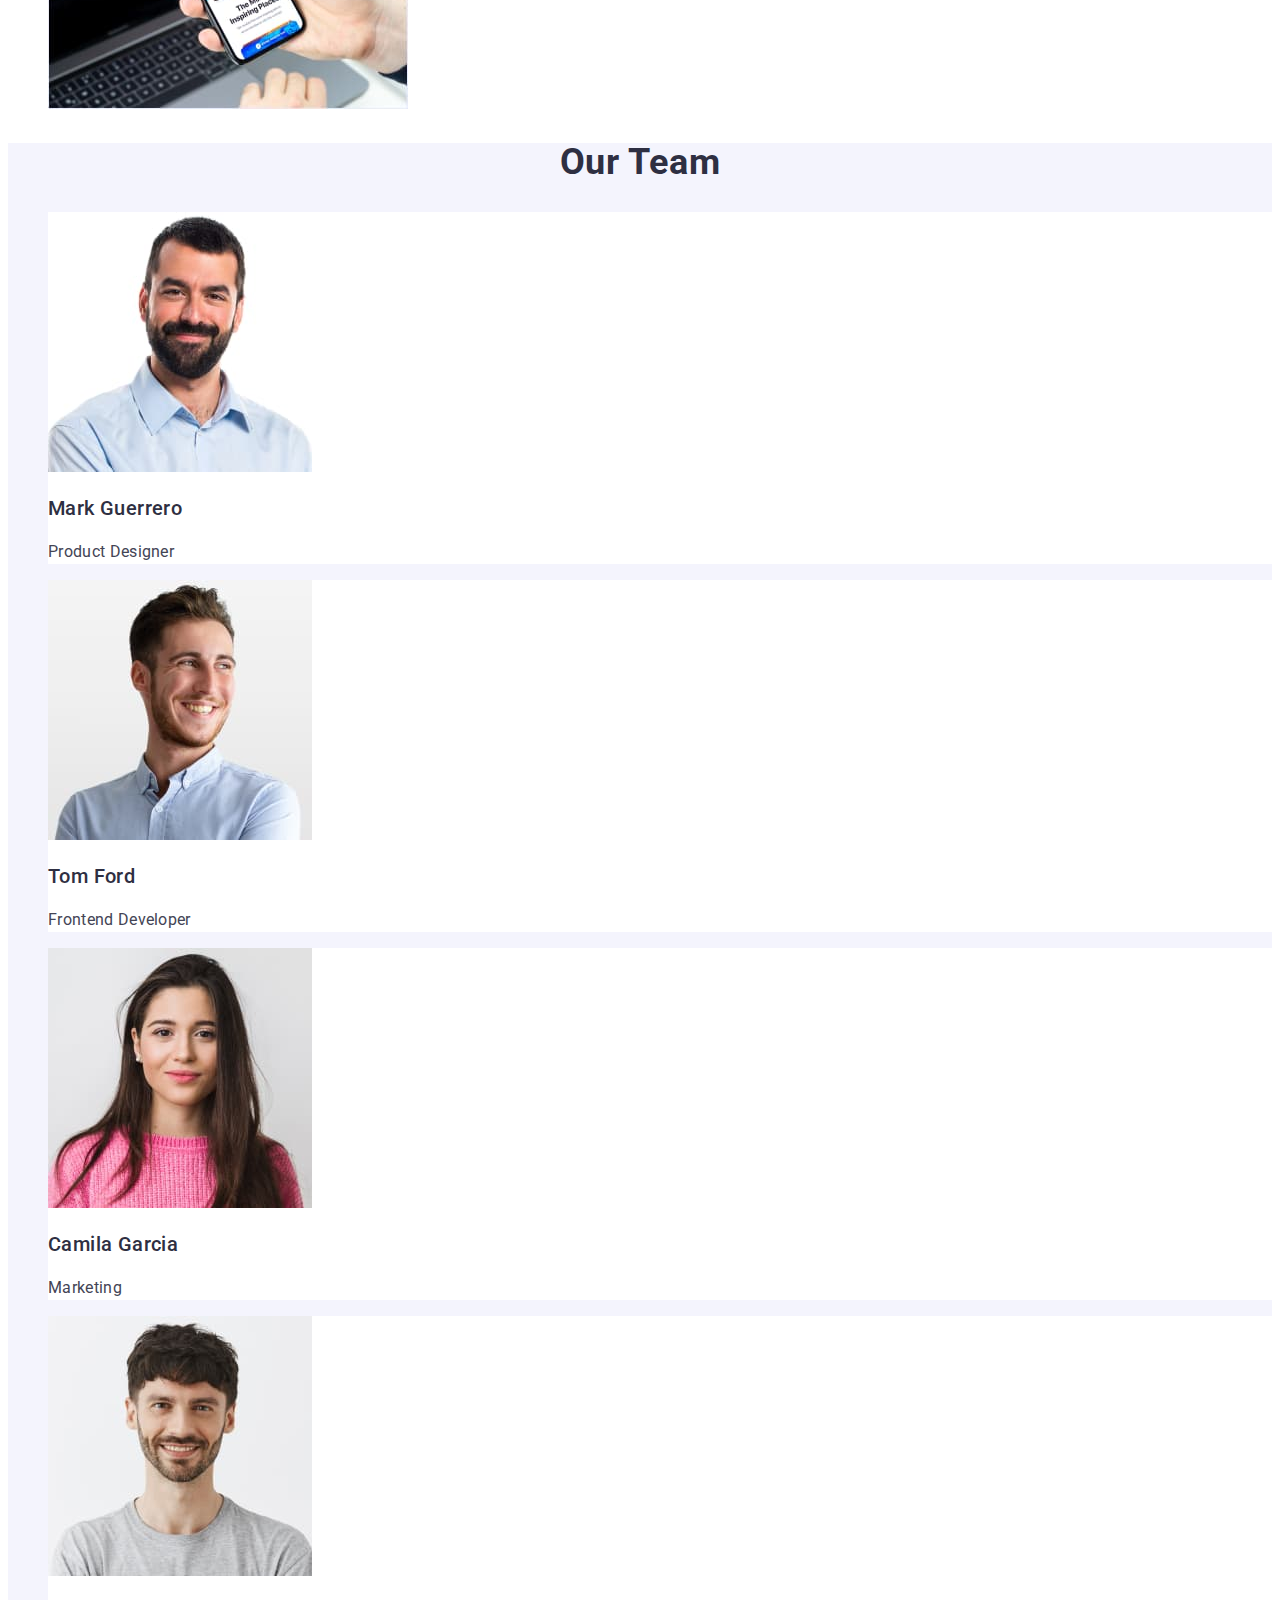
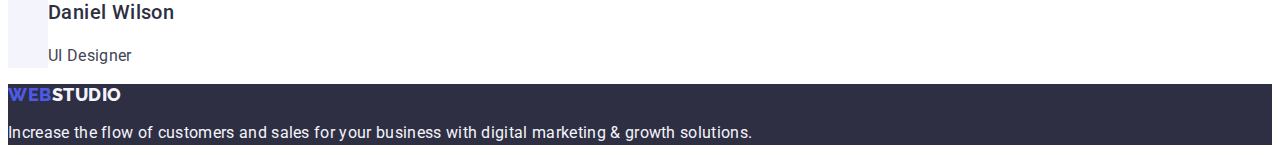
==== commit f6d77acc: "vsstest11" ====
--- a/index.html
+++ b/index.html
@@ -38,12 +38,12 @@
       <address class="address">
         <ul class="address list">
           <li class="address-list-item">
-            <a class="address-link link" href="mailto:info@devstudio.com"
+            <a class="address link" href="mailto:info@devstudio.com"
               >info@devstudio.com</a
             >
           </li>
           <li class="address-list-item">
-            <a class="address-links link" href="tel:+110001111111"
+            <a class="address link" href="tel:+110001111111"
               >+11 (000) 111-11-11</a
             >
           </li>
--- a/css/styles.css
+++ b/css/styles.css
@@ -70,21 +70,14 @@
     color: #404bbf;
 }
 
-address {
+.address.link {
     font-style: normal;
     line-height: 1.5;
     color: #434455;
 }
 
-address {
-
-}
 
 .address-list-item {}
-
-.address-link{
-    color:#434455;
-}
 
 /* section one*/
 
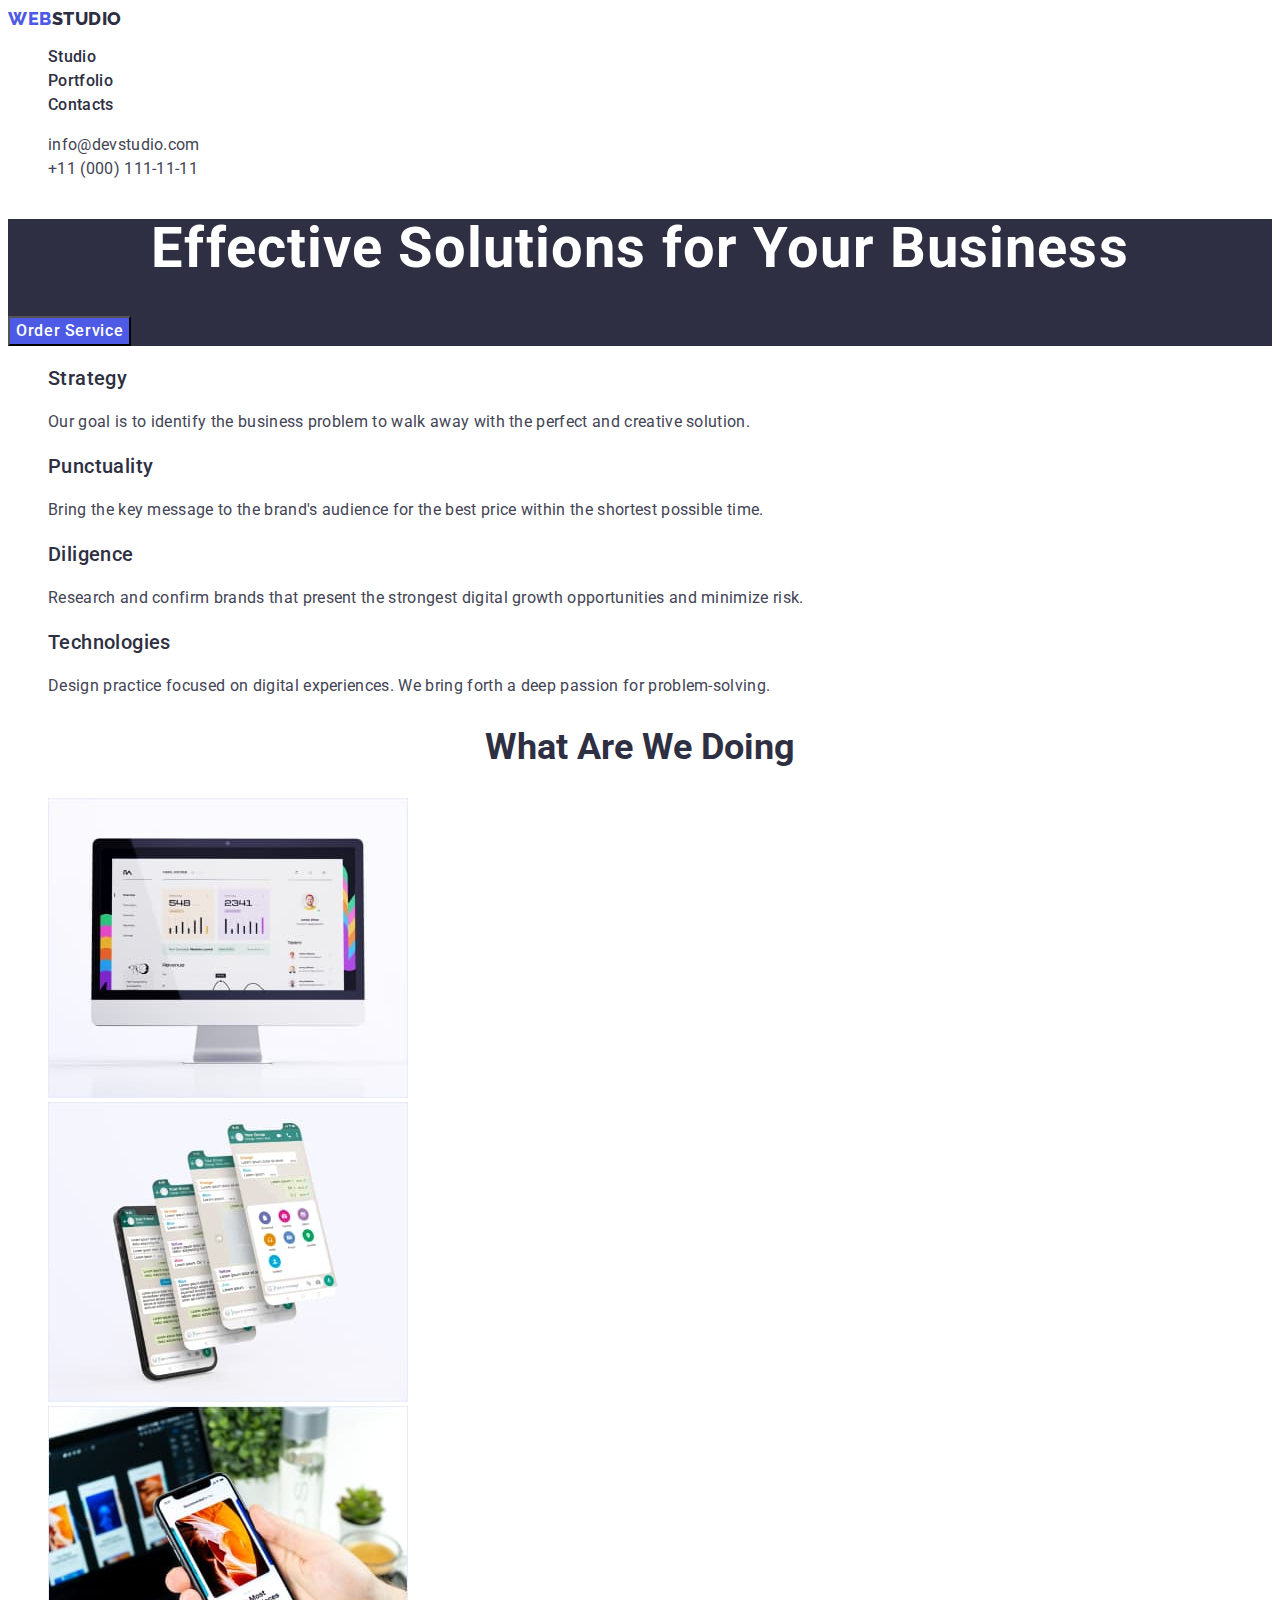
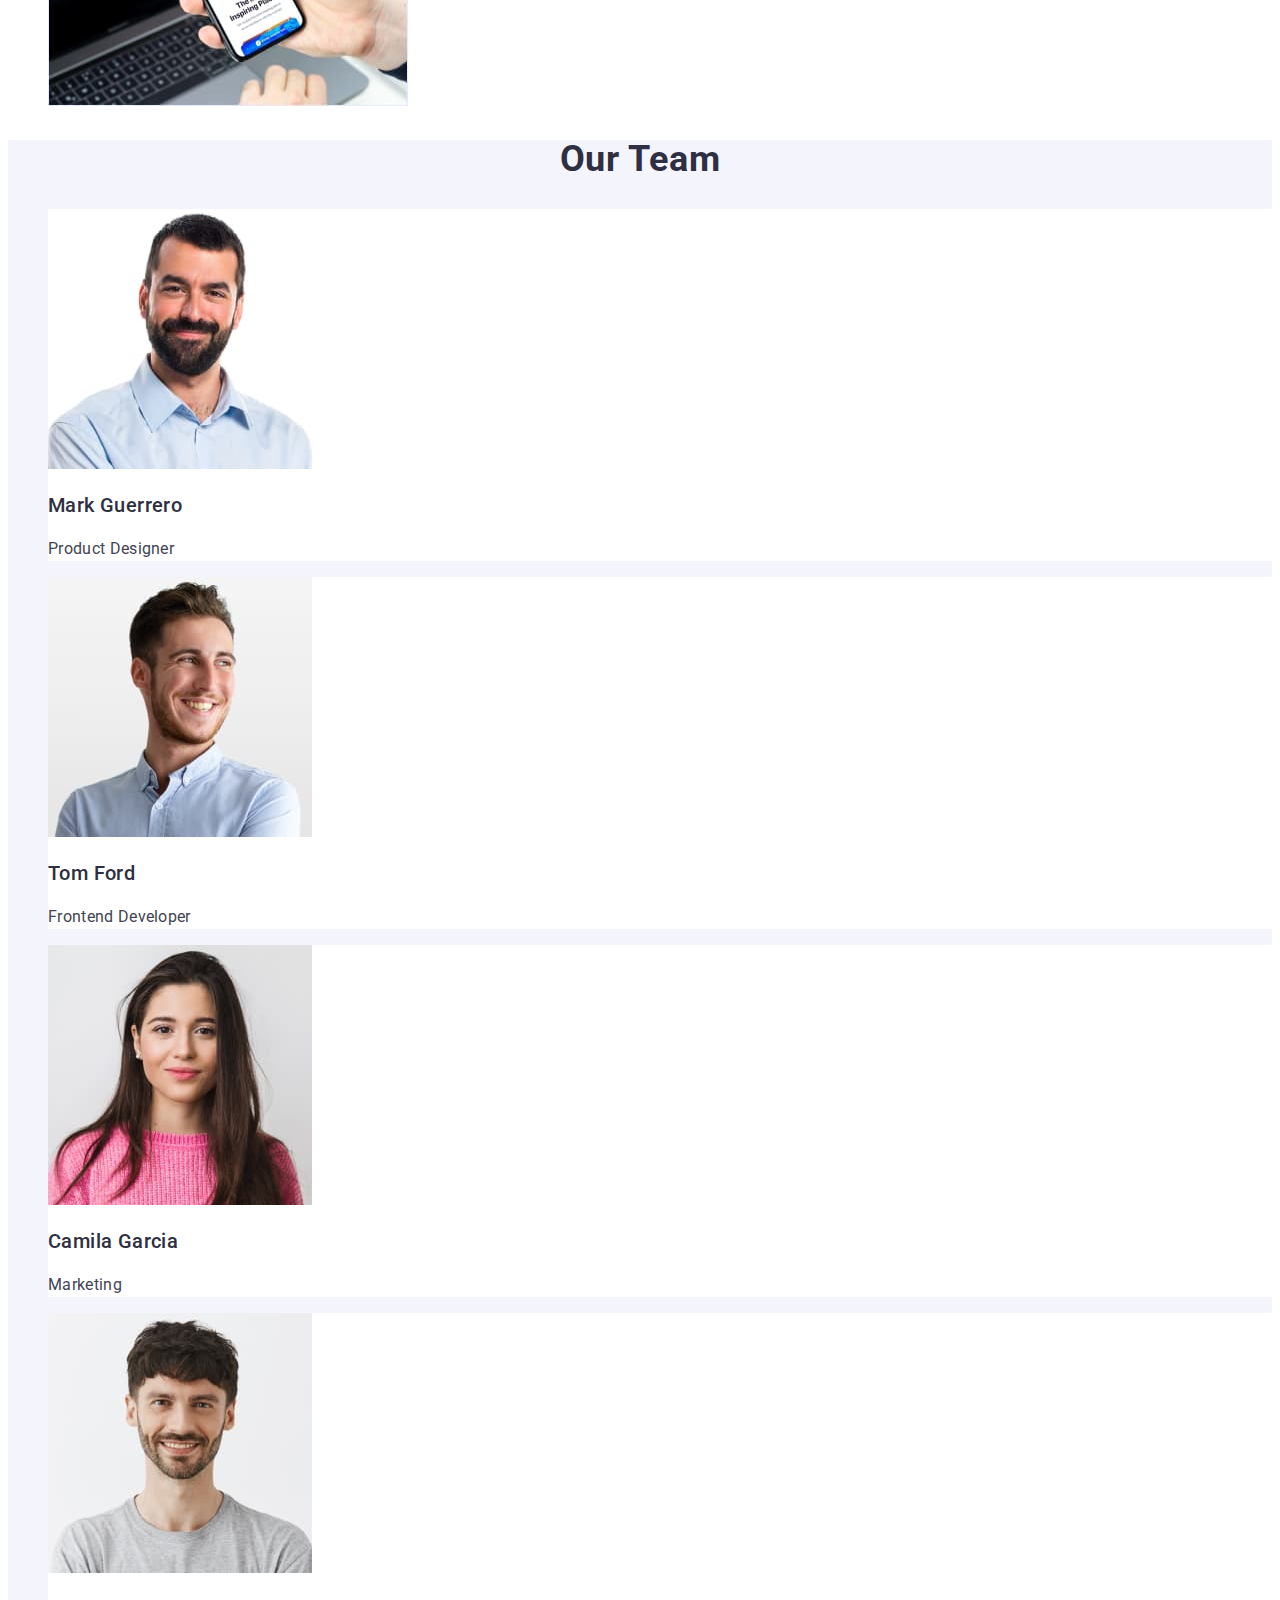
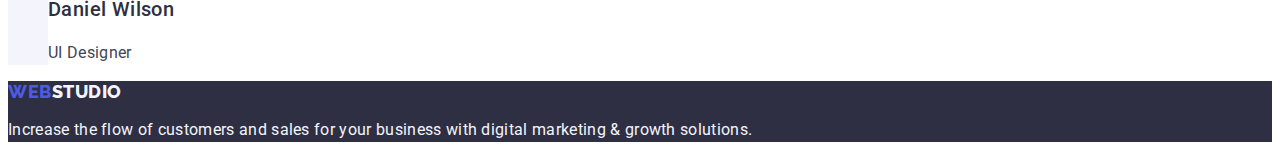
==== commit 3c27ab1f: "cssfinal" ====
--- a/index.html
+++ b/index.html
@@ -4,7 +4,6 @@
     <meta charset="UTF-8" />
     <meta http-equiv="X-UA-Compatible" content="IE=edge" />
     <meta name="viewport" content="width=device-width, initial-scale=1.0" />
-    <link rel="stylesheet" href="./css/styles.css" />
     <link rel="preconnect" href="https://fonts.googleapis.com" />
     <link rel="preconnect" href="https://fonts.gstatic.com" crossorigin />
     <link
@@ -12,11 +11,12 @@
       rel="stylesheet"
     />
     <title>Web Studio</title>
+    <link rel="stylesheet" href="./css/styles.css" />
   </head>
 
   <!-- header -->
 
-  <body class="page">
+  <body>
     <header class="header">
       <nav class="nav">
         <a class="header-logo link" href="./index.html"
@@ -24,13 +24,13 @@
         >
         <ul class="header list">
           <li class="header-list-item">
-            <a class="header link" href="./index.html">Studio</a>
+            <a class="header-link link" href="./index.html">Studio</a>
           </li>
           <li class="header-list-item">
-            <a class="header link" href="./portfolio.html">Portfolio</a>
+            <a class="header-link link" href="./portfolio.html">Portfolio</a>
           </li>
           <li class="header-list-item">
-            <a class="header link" href="">Contacts</a>
+            <a class="header-link link" href="">Contacts</a>
           </li>
         </ul>
       </nav>
@@ -55,7 +55,7 @@
       <!-- section1 -->
       <section class="section one">
         <h1 class="one-title">Effective Solutions for Your Business</h1>
-        <button class="one-btn link" type="button">Order Service</button>
+        <button class="one-btn" type="button">Order Service</button>
       </section>
       <!-- section2 -->
       <section class="section two">
--- a/css/styles.css
+++ b/css/styles.css
@@ -1,43 +1,34 @@
 :root {
     --primari-font: "Roboto",
         sans-serif;
+    --navyblue-cl: #2e2f42;
+    --slate-cl: #434455;
+    --white-cl: #FFFFFF;
+    --iris-cl: #4d5ae5;
+    --hover-focus-cl: #404bbf;
+    --cloud-cl: #F4F4FD;
 }
 
 body{
-    font-family: "Roboto",
-        sans-serif;
-    font-weight: 400;
-    color: #434455;
-    background: #FFFFFF;
-    letter-spacing: 0.02em;
+    font-family: "Roboto", sans-serif;
+    color: var(--slate-cl);
+    background: var(--white-cl);
 }
 
 
 /* header*/
-
-.header {}
 
 /* reset*/
 ul,ol {
     list-style: none;
 }
- 
-a {
-    text-decoration: none;
-    
-}
-
+  
 button{
     cursor: pointer;
 }
 
-.nav {
-        font-weight: 500;
-        font-size: 16px;
-        line-height: 1.5; 
-        }
+.nav {}
 .link {
-    color: #2e2f42;
     text-decoration: none;
 }
 
@@ -46,36 +37,44 @@
         font-weight: 800;
         font-size: 18px;
         line-height: 1.17;
-        color: #4d5ae5;
+        color: var(--iris-cl);
         letter-spacing: 0.03em;
         text-transform: uppercase;
         }
 
 .logo-span {
-    color: #2e2f42;
-}
-
-.header .link{
-    
-}
-
-
+    color: var(--navyblue-cl);
+}
+
+.header-link {
+    font-weight: 500;
+    font-size: 16px;
+    line-height: 1.5;
+    letter-spacing: 0.02em;
+    color: var(--navyblue-cl);
+}
+
+.header-link:hover,
+.header-link:focus {
+color: var(--hover-focus-cl)
+}
 
 .header-list-item {}
 
 
-
-.link:hover,
-.link:focus{
-    color: #404bbf;
-}
-
+address {
+    font-style: normal;
+}
 .address.link {
-    font-style: normal;
-    line-height: 1.5;
-    color: #434455;
-}
-
+    line-height: 1.5;
+    letter-spacing: 0.02em;
+    color: var(--slate-cl);
+}
+
+.address.link:hover,
+.address.link:focus {
+    color: var(--hover-focus-cl);
+}
 
 .address-list-item {}
 
@@ -84,7 +83,7 @@
 .section {}
 
 .one {
-    background: #2E2F42;
+    background: var(--navyblue-cl);
 }
 
 .one-title {
@@ -93,7 +92,7 @@
         font-size: 56px;
         line-height: 1.07;
         letter-spacing: 0.02em;
-        color: #FFFFFF;
+        color: var(--white-cl);
 }
 
 .one-btn {
@@ -102,14 +101,13 @@
         font-size: 16px;
         line-height: 1.5;
         letter-spacing: 0.04em;
-        background: #4D5AE5;
-        color: #FFFFFF;
+        background: var(--iris-cl);
+        color: var(--white-cl);
 }
 
 .one-btn:hover,
 .one-btn:focus{
-    color: #404bbf;
-    background-color: #404BBF;
+    background-color: var(--hover-focus-cl);
 }
 /* section two*/
 
@@ -127,13 +125,14 @@
         font-size: 20px;
         line-height: 1.2;
         letter-spacing: 0.02em;
-        color: #2e2f42;
+        color: var(--navyblue-cl);
 }
 
 .two-text {
         font-size: 16px;
         line-height: 1.5;
-        color: #434455;
+        letter-spacing: 0.02em;
+        color: var(--slate-cl);
 }
 
 /* section three*/
@@ -148,7 +147,7 @@
         line-height: 1.11;
         text-align: center;
         text-transform: capitalize;
-        color: #2e2f42;
+        color: var(--navyblue-cl);
 
 }
 
@@ -163,7 +162,7 @@
 }
 
 .four {
-    background: #F4F4FD;
+    background: var(--cloud-cl);
 }
 
 .four-title {
@@ -173,77 +172,79 @@
         line-height: 1.11;
         text-transform: capitalize;
         letter-spacing: 0.02em;
-        color: #2e2f42;
+        color: var(--navyblue-cl);
 }
 
 .four-list {}
 
 .four-list-item {
-    background-color: #FFFFFF;
+    background-color: var(--white-cl);
 }
 
 .four-name {
+    font-weight: 500;
+    font-size: 20px;
+    line-height: 1.2;
+    letter-spacing: 0.02em;
+    color: var(--navyblue-cl);
+}
+
+.four-text {
+    line-height: 1.5;
+    letter-spacing: 0.02em;
+    color:var(--slate-cl);
+}
+/*section5*/
+
+.section {}
+
+.five {}
+
+.filters {}
+
+.filter-btn {
+    font-family: "Roboto", sans-serif;
+    font-weight: 500;
+    font-size: 16px;
+    line-height: 1.5;
+    letter-spacing: 0.04em;
+    color: var(--iris-cl);
+    background: var(--cloud-cl);
+}
+
+.filter-btn:hover,
+.filter-btn:focus {
+    color:var(--white-cl);
+    background-color: var(--hover-focus-cl);
+}
+.five-title{
     font-weight: 500;
         font-size: 20px;
         line-height: 1.2;
         letter-spacing: 0.02em;
-        color: #2e2f42;
-}
-
-.four-text {
-    line-height: 1.5;
-        color: #434455;
-}
-/*section5*/
-
-.section {}
-
-.five {}
-
-.filters {}
-
-.filter-btn {
-    font-weight: 500;
+        color: var(--navyblue-cl);
+}
+.five-text {
     font-size: 16px;
     line-height: 1.5;
-    letter-spacing: 0.04em;
-    color: #4D5AE5;
-    background: #F4F4FD;
-}
-
-.filter-btn:hover,
-.filter-btn:focus {
-    color:#FFFFFF;
-    background-color: #404BBF;
-}
-.five-title{
-    font-weight: 500;
-        font-size: 20px;
-        line-height: 1.2;
-        letter-spacing: 0.02em;
-        color: #2E2F42;
-}
-.five-text {
-    font-weight: 400;
-    font-size: 16px;
-    line-height: 1.5;
-    letter-spacing: 0.02em;
-    color: #434455;
+    letter-spacing: 0.02em;
+    color: var(--slate-cl);
 }
 /* footer*/
 
 .footer {
-    background: #2E2F42;
+    background: var(--navyblue-cl);
 }
 
 .footer-span{
-    color: #F4F4FD;
+    color: var(--cloud-cl);
 }
 
 
 .footer-text {
-    line-height: 1.5; 
-        color: #F4F4FD;
+    line-height: 1.5;
+    letter-spacing: 0.02em;
+    color: var(--cloud-cl);
 }
 
 .list {
